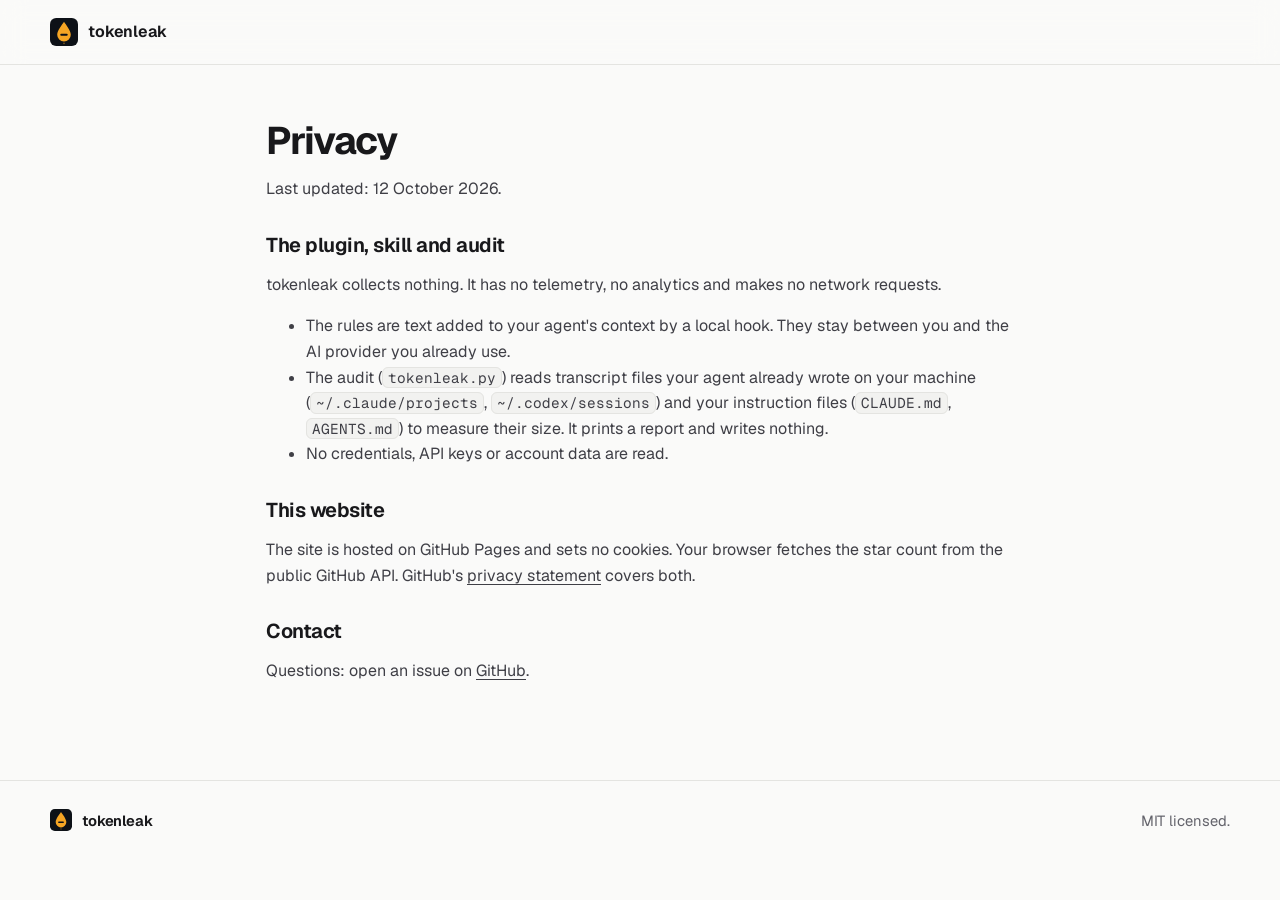
==== docs/privacy.html @ c23206a7 "Plugin links (docs, support, privacy, terms) and privacy page" ====
<!doctype html>
<html lang="en">
<head>
<meta charset="utf-8">
<meta name="viewport" content="width=device-width, initial-scale=1">
<title>tokenleak privacy</title>
<link rel="icon" href="assets/logo.svg" type="image/svg+xml">
<link rel="stylesheet" href="style.css?v=7">
<style>.doc{max-width:68ch;padding:56px 0 80px}.doc h1{font-size:2.4rem;margin-bottom:1rem}.doc h2{font-size:1.25rem;margin-top:2rem}.doc p,.doc li{color:var(--ink-2)}</style>
</head>
<body>
<header class="nav"><div class="wrap nav-row"><a class="brand" href="./"><img src="assets/logo.svg" alt="" width="28" height="28"><span>tokenleak</span></a></div></header>
<main class="wrap doc">
  <h1>Privacy</h1>
  <p>Last updated: 12 October 2026.</p>

  <h2>The plugin, skill and audit</h2>
  <p>tokenleak collects nothing. It has no telemetry, no analytics and makes no network requests.</p>
  <ul>
    <li>The rules are text added to your agent's context by a local hook. They stay between you and the AI provider you already use.</li>
    <li>The audit (<code>tokenleak.py</code>) reads transcript files your agent already wrote on your machine (<code>~/.claude/projects</code>, <code>~/.codex/sessions</code>) and your instruction files (<code>CLAUDE.md</code>, <code>AGENTS.md</code>) to measure their size. It prints a report and writes nothing.</li>
    <li>No credentials, API keys or account data are read.</li>
  </ul>

  <h2>This website</h2>
  <p>The site is hosted on GitHub Pages and sets no cookies. Your browser fetches the star count from the public GitHub API. GitHub's <a href="https://docs.github.com/en/site-policy/privacy-policies/github-general-privacy-statement">privacy statement</a> covers both.</p>

  <h2>Contact</h2>
  <p>Questions: open an issue on <a href="https://github.com/Pazificateur69/tokenleak/issues">GitHub</a>.</p>
</main>
<footer class="foot"><div class="wrap foot-row"><a class="brand" href="./"><img src="assets/logo.svg" alt="" width="22" height="22"><span>tokenleak</span></a><p>MIT licensed.</p></div></footer>
</body>
</html>
---- docs/style.css ----
@font-face { font-family: "Geist"; src: url("fonts/Geist-Variable.woff2") format("woff2"); font-weight: 100 900; font-display: swap; }
@font-face { font-family: "Geist Mono"; src: url("fonts/GeistMono-Variable.woff2") format("woff2"); font-weight: 100 900; font-display: swap; }

/* Tokens. One accent (amber, from the logo). Radii: controls 10px, panels 16px. */
:root {
  --bg: #fafaf9; --bg-2: #f2f2f0; --panel: #ffffff; --line: #e4e4e1; --line-2: #d4d4d0;
  --ink: #18181b; --ink-2: #3f3f46; --muted: #63636b;
  --accent: #b45309; --accent-ink: #ffffff; --accent-soft: #fdf3e3;
  --base: #5470c6; --lean: #b45309;
  --code-bg: #0f1013; --code-ink: #e7e5e4;
  --shadow: 0 1px 0 rgb(24 24 27 / .04), 0 12px 32px -18px rgb(24 24 27 / .18);
  --r-ctl: 10px; --r-panel: 16px;
  --mono: "Geist Mono", ui-monospace, SFMono-Regular, Menlo, monospace;
  color-scheme: light;
}
@media (prefers-color-scheme: dark) {
  :root {
    --bg: #111113; --bg-2: #16161a; --panel: #19191d; --line: #27272c; --line-2: #34343a;
    --ink: #f4f4f5; --ink-2: #d4d4d8; --muted: #a1a1aa;
    --accent: #f5a524; --accent-ink: #1b1204; --accent-soft: #261c0d;
    --base: #6a83cf; --lean: #c97f0a;
    --code-bg: #0b0b0d; --code-ink: #e7e5e4;
    --shadow: 0 1px 0 rgb(0 0 0 / .3), 0 16px 40px -20px rgb(0 0 0 / .7);
    color-scheme: dark;
  }
}

* { box-sizing: border-box; }
html { scroll-behavior: smooth; scroll-padding-top: 80px; -webkit-text-size-adjust: 100%; }
body {
  margin: 0; background: var(--bg); color: var(--ink);
  font: 16px/1.6 "Geist", ui-sans-serif, system-ui, sans-serif;
  -webkit-font-smoothing: antialiased; text-rendering: optimizeLegibility;
}
img { max-width: 100%; height: auto; display: block; }
a { color: inherit; text-underline-offset: 3px; }
code, pre { font-family: var(--mono); font-size: .9em; }
:not(pre) > code { background: var(--bg-2); border: 1px solid var(--line); border-radius: 6px; padding: .05em .35em; }
h1, h2, h3 { letter-spacing: -.025em; line-height: 1.1; margin: 0; }
h2 { font-size: clamp(1.9rem, 3.4vw, 2.75rem); font-weight: 650; }
h3 { font-size: 1.2rem; font-weight: 620; }
.wrap { width: min(1180px, 100% - 32px); margin-inline: auto; }
.sub { color: var(--muted); max-width: 62ch; margin: .9rem 0 0; font-size: 1.075rem; }
.muted { color: var(--muted); }
.fine { color: var(--muted); font-size: .85rem; margin-top: 1rem; }
section { padding: clamp(64px, 9vw, 112px) 0; }
:focus-visible { outline: 2px solid var(--accent); outline-offset: 3px; border-radius: 4px; }
.skip { position: absolute; left: -999px; top: 8px; background: var(--panel); padding: 8px 12px; border-radius: var(--r-ctl); z-index: 30; }
.skip:focus { left: 8px; }

/* Icons: Phosphor glyphs and Simple Icons logos, recolored through CSS masks */
.i { display: inline-block; width: 1.05em; height: 1.05em; background: currentColor; flex: none;
  -webkit-mask: var(--m) center / contain no-repeat; mask: var(--m) center / contain no-repeat; }
.i-github { --m: url("assets/icons/github-logo.svg"); }
.i-arrow { --m: url("assets/icons/arrow-right.svg"); }
.i-copy { --m: url("assets/icons/copy.svg"); }
.i-check { --m: url("assets/icons/check.svg"); }

/* Nav */
.nav { position: sticky; top: 0; z-index: 20; background: color-mix(in srgb, var(--bg) 82%, transparent);
  backdrop-filter: saturate(160%) blur(12px); -webkit-backdrop-filter: saturate(160%) blur(12px); border-bottom: 1px solid var(--line); }
.nav-row { display: flex; align-items: center; justify-content: space-between; height: 64px; gap: 16px; }
.brand { display: inline-flex; align-items: center; gap: 10px; font-weight: 650; text-decoration: none; letter-spacing: -.01em; }
.nav nav { display: flex; align-items: center; gap: clamp(12px, 2.4vw, 28px); font-size: .95rem; }
.nav nav a { text-decoration: none; color: var(--ink-2); white-space: nowrap; }
.nav nav a:hover { color: var(--ink); }
.gh { display: inline-flex; align-items: center; gap: 8px; border: 1px solid var(--line-2); border-radius: var(--r-ctl); padding: 6px 12px; }
.stars { font-family: var(--mono); font-size: .85em; color: var(--muted); border-left: 1px solid var(--line-2); padding-left: 8px; }
@media (max-width: 640px) { .nav nav a:not(.gh) { display: none; } }

/* Hero */
.hero { padding-top: clamp(40px, 7vw, 88px); padding-bottom: clamp(40px, 6vw, 72px); }
.hero-grid { display: grid; grid-template-columns: minmax(0, 11fr) minmax(0, 13fr); gap: clamp(28px, 4vw, 56px); align-items: center; }
h1 { font-size: clamp(2.5rem, 4.7vw, 3.75rem); font-weight: 700; letter-spacing: -.04em; line-height: 1.02; }
.lead { font-size: clamp(1.1rem, 1.6vw, 1.25rem); color: var(--ink-2); max-width: 34ch; margin: 1.25rem 0 0; }
.ctas { display: flex; gap: 12px; margin-top: 2rem; flex-wrap: wrap; }
.btn { display: inline-flex; align-items: center; gap: 10px; height: 46px; padding: 0 20px; border-radius: var(--r-ctl);
  font-weight: 600; text-decoration: none; white-space: nowrap; transition: transform .2s cubic-bezier(.16,1,.3,1), background-color .2s, border-color .2s; }
.btn:active { transform: translateY(1px) scale(.99); }
.btn.primary { background: var(--accent); color: var(--accent-ink); }
.btn.primary:hover { filter: brightness(1.06); }
.btn.primary .i { transition: transform .25s cubic-bezier(.16,1,.3,1); }
.btn.primary:hover .i { transform: translateX(3px); }
.btn.ghost { border: 1px solid var(--line-2); color: var(--ink); }
.btn.ghost:hover { border-color: var(--muted); }
.hero-shot { margin: 0; }
.hero-shot img { border-radius: var(--r-panel); box-shadow: var(--shadow); border: 1px solid var(--line); background: #0d1117; }
.hero-shot figcaption { color: var(--muted); font-size: .85rem; margin-top: .75rem; }
@media (max-width: 900px) { .hero-grid { grid-template-columns: minmax(0, 1fr); } .lead { max-width: 44ch; } }

/* Proof numbers */
.proof { padding: 0 0 clamp(48px, 7vw, 88px); }
.proof-row { display: grid; grid-template-columns: repeat(3, minmax(0, 1fr)); border-top: 1px solid var(--line); }
.proof-row > div { padding: 28px 24px 0 0; display: grid; gap: 6px; }
.proof-row > div + div { padding-left: 24px; border-left: 1px solid var(--line); }
.proof strong { font-family: var(--mono); font-size: clamp(2.2rem, 4.4vw, 3.4rem); font-weight: 560; letter-spacing: -.04em; line-height: 1; }
.proof-row > div:first-child strong { color: var(--accent); }
.proof span { color: var(--muted); max-width: 26ch; }
@media (max-width: 720px) {
  .proof-row { grid-template-columns: minmax(0, 1fr); }
  .proof-row > div, .proof-row > div + div { padding: 20px 0; border-left: 0; border-bottom: 1px solid var(--line); }
}

/* Context tax calculator */
.tax { background: var(--bg-2); border-block: 1px solid var(--line); }
.calc { margin-top: 2.5rem; display: grid; grid-template-columns: minmax(0, 1fr); gap: 28px;
  background: var(--panel); border: 1px solid var(--line); border-radius: var(--r-panel); padding: clamp(20px, 3vw, 32px); box-shadow: var(--shadow); }
.controls { display: grid; grid-template-columns: repeat(3, minmax(0, 1fr)); gap: 20px 32px; }
.controls label { display: grid; gap: 6px; font-size: .95rem; color: var(--ink-2); }
.controls .lab { display: flex; justify-content: space-between; gap: 8px; }
.controls output { font-family: var(--mono); color: var(--ink); font-weight: 600; }
input[type=range] { width: 100%; accent-color: var(--accent); height: 28px; cursor: pointer; }
.calls { display: grid; grid-template-columns: repeat(30, minmax(0, 1fr)); gap: 4px; }
.calls i { aspect-ratio: 1; border-radius: 3px; background: var(--line); transition: background-color .25s, transform .25s; }
.calls i.at { background: var(--ink); }
.calls i.re { background: var(--accent); }
.readout { display: grid; grid-template-columns: auto minmax(0, 1fr); gap: 4px 28px; align-items: center; border-top: 1px solid var(--line); padding-top: 22px; }
.readout .first { grid-row: span 2; }
.readout p { margin: 0; }
.readout .big { font-family: var(--mono); font-size: 2.2rem; font-weight: 600; color: var(--accent); letter-spacing: -.03em; }
@media (max-width: 860px) { .controls { grid-template-columns: minmax(0, 1fr); } .calls { grid-template-columns: repeat(15, minmax(0, 1fr)); } .readout { grid-template-columns: minmax(0, 1fr); } .readout .first { grid-row: auto; } }

/* Bento */
.bento { display: grid; grid-template-columns: repeat(12, minmax(0, 1fr)); gap: 16px; }
.cell { border: 1px solid var(--line); border-radius: var(--r-panel); padding: clamp(22px, 3vw, 32px); background: var(--panel); }
.cell p { margin: .6rem 0 0; color: var(--ink-2); }
.cell.rules { grid-column: span 7; grid-row: span 2; background: linear-gradient(160deg, var(--accent-soft), var(--panel) 55%); }
.cell.audit { grid-column: span 5; background: var(--code-bg); color: var(--code-ink); border-color: transparent; }
.cell.audit p { color: #c7c7cc; }
.cell.audit .muted { color: #9a9aa2; }
.cell.audit pre { background: rgb(255 255 255 / .06); border: 1px solid rgb(255 255 255 / .08); border-radius: var(--r-ctl); padding: 12px 14px; margin: 1rem 0 0; overflow-x: auto; color: #f5a524; }
.cell.plugin { grid-column: span 5; }
.rules ol { margin: 1.25rem 0 0; padding: 0; list-style: none; counter-reset: r; columns: 2; column-gap: 28px; }
.rules li { counter-increment: r; break-inside: avoid; padding: 0 0 12px 2.1em; position: relative; color: var(--ink-2); font-size: .95rem; }
.rules li::before { content: counter(r); position: absolute; left: 0; top: .1em; font-family: var(--mono); font-size: .8rem; color: var(--accent); }
.rules li b { color: var(--ink); font-weight: 620; }
.guard { font-size: .9rem; border-top: 1px solid var(--line); padding-top: 14px; margin-top: 8px !important; }
@media (max-width: 900px) { .cell.rules, .cell.audit, .cell.plugin { grid-column: 1 / -1; grid-row: auto; } }
@media (max-width: 560px) { .rules ol { columns: 1; } }

/* Works with */
.works { padding-top: 0; }
.works-row { display: flex; align-items: center; justify-content: space-between; gap: 32px; flex-wrap: wrap; border-top: 1px solid var(--line); padding-top: 40px; }
.works-title { font-size: 1.15rem; font-weight: 600; letter-spacing: -.01em; color: var(--ink-2); }
.logos { list-style: none; margin: 0; padding: 0; display: flex; gap: clamp(20px, 3.5vw, 40px); flex-wrap: wrap; align-items: center; }
.logo { display: block; width: 30px; height: 30px; background: var(--muted); transition: background-color .2s;
  -webkit-mask: var(--m) center / contain no-repeat; mask: var(--m) center / contain no-repeat; }
.logo:hover { background: var(--ink); }
.l-claude { --m: url("assets/logos/claude.svg"); } .l-cursor { --m: url("assets/logos/cursor.svg"); }
.l-gemini { --m: url("assets/logos/googlegemini.svg"); } .l-copilot { --m: url("assets/logos/githubcopilot.svg"); }
.l-windsurf { --m: url("assets/logos/windsurf.svg"); } .l-cline { --m: url("assets/logos/cline.svg"); }

/* Benchmark chart */
.chart { margin: 2.5rem 0 0; background: var(--panel); border: 1px solid var(--line); border-radius: var(--r-panel); padding: clamp(18px, 3vw, 32px); }
.legend { display: flex; gap: 20px; flex-wrap: wrap; font-size: .9rem; color: var(--ink-2); margin-bottom: 8px; }
.legend span { display: inline-flex; align-items: center; gap: 8px; }
.sw { width: 10px; height: 10px; border-radius: 50%; display: inline-block; }
.sw.base { background: var(--base); } .sw.lean { background: var(--lean); }
#chart svg { width: 100%; height: auto; overflow: visible; }
#chart .grid line { stroke: var(--line); stroke-width: 1; }
#chart .axis text { fill: var(--muted); font: 12px var(--mono); }
#chart .task { fill: var(--ink); font: 600 14px "Geist", sans-serif; }
#chart .val { fill: var(--ink-2); font: 12px var(--mono); }
#chart .delta { fill: var(--ink); font: 600 13px var(--mono); }
#chart .run { opacity: .38; }
#chart .base { fill: var(--base); } #chart .lean { fill: var(--lean); }
#chart .link { stroke: var(--line-2); stroke-width: 2; stroke-linecap: round; }
#chart .med { stroke: var(--panel); stroke-width: 2; }
#chart .hit { fill: transparent; cursor: default; }
.chart figcaption { color: var(--muted); font-size: .85rem; margin-top: 10px; }
.as-table { margin-top: 14px; font-size: .92rem; }
.as-table summary { cursor: pointer; color: var(--ink-2); width: fit-content; }
.as-table table { border-collapse: collapse; margin-top: 12px; width: 100%; max-width: 640px; display: block; overflow-x: auto; }
.as-table th, .as-table td { text-align: left; padding: 6px 12px 6px 0; }
.as-table th { color: var(--muted); font-weight: 500; border-bottom: 1px solid var(--line); }
.as-table td { font-family: var(--mono); font-size: .88rem; }
.honest { margin: 2rem 0 0; padding: 0; list-style: none; display: grid; grid-template-columns: repeat(3, minmax(0, 1fr)); gap: 24px; }
.honest li { color: var(--muted); font-size: .93rem; border-top: 2px solid var(--line); padding-top: 14px; }
@media (max-width: 860px) { .honest { grid-template-columns: minmax(0, 1fr); } }

.tip { position: fixed; z-index: 25; pointer-events: none; background: var(--ink); color: var(--bg); font: 12.5px/1.4 var(--mono);
  padding: 7px 10px; border-radius: 8px; transform: translate(-50%, calc(-100% - 12px)); white-space: nowrap; }

/* Install */
.install { background: var(--bg-2); border-block: 1px solid var(--line); }
.install-grid { display: grid; grid-template-columns: minmax(0, 4fr) minmax(0, 8fr); gap: 40px; align-items: start; }
.tabs { background: var(--panel); border: 1px solid var(--line); border-radius: var(--r-panel); overflow: hidden; box-shadow: var(--shadow); }
.tablist { display: flex; gap: 4px; padding: 8px; border-bottom: 1px solid var(--line); overflow-x: auto; }
.tablist button { font: inherit; font-size: .92rem; border: 0; background: none; color: var(--muted); padding: 8px 14px; border-radius: var(--r-ctl); cursor: pointer; white-space: nowrap; }
.tablist button:hover { color: var(--ink); }
.tablist button[aria-selected="true"] { background: var(--bg-2); color: var(--ink); font-weight: 600; }
.panel { padding: 20px; }
.panel p { margin: 0 0 14px; color: var(--ink-2); }
.cmd { position: relative; background: var(--code-bg); border-radius: var(--r-ctl); }
.cmd pre { margin: 0; padding: 16px 56px 16px 16px; color: var(--code-ink); line-height: 1.7; white-space: pre-wrap; word-break: break-all; }
.copy { position: absolute; top: 10px; right: 10px; width: 34px; height: 34px; display: grid; place-items: center; border-radius: 8px;
  border: 1px solid rgb(255 255 255 / .14); background: rgb(255 255 255 / .06); color: #e7e5e4; cursor: pointer; transition: background-color .2s; }
.copy:hover { background: rgb(255 255 255 / .12); }
.copy.done { color: #f5a524; }
@media (max-width: 860px) { .install-grid { grid-template-columns: minmax(0, 1fr); } }

/* FAQ */
.faq-grid { display: grid; grid-template-columns: minmax(0, 4fr) minmax(0, 8fr); gap: 40px; }
.qs details { border-bottom: 1px solid var(--line); padding: 18px 0; }
.qs details:first-child { border-top: 1px solid var(--line); }
.qs summary { cursor: pointer; font-weight: 600; font-size: 1.05rem; list-style: none; display: flex; justify-content: space-between; gap: 16px; }
.qs summary::-webkit-details-marker { display: none; }
.qs summary::after { content: "+"; font-family: var(--mono); color: var(--accent); transition: transform .25s cubic-bezier(.16,1,.3,1); }
.qs details[open] summary::after { transform: rotate(45deg); }
.qs p { color: var(--ink-2); margin: 10px 0 0; max-width: 65ch; }
@media (max-width: 860px) { .faq-grid { grid-template-columns: minmax(0, 1fr); gap: 20px; } }

/* Footer */
.foot { border-top: 1px solid var(--line); padding: 28px 0 40px; color: var(--muted); font-size: .92rem; }
.foot-row { display: flex; align-items: center; justify-content: space-between; gap: 16px; flex-wrap: wrap; }
.foot p { margin: 0; }
.foot .brand { color: var(--ink); }

/* Motion: reveal on scroll, only when the user allows motion */
@media (prefers-reduced-motion: no-preference) {
  .js .reveal { opacity: 0; transform: translateY(18px); transition: opacity .7s cubic-bezier(.16,1,.3,1), transform .7s cubic-bezier(.16,1,.3,1); transition-delay: var(--d, 0ms); }
  .js .reveal.in { opacity: 1; transform: none; }
  #chart .draw { stroke-dasharray: var(--len); stroke-dashoffset: var(--len); transition: stroke-dashoffset .9s cubic-bezier(.16,1,.3,1) var(--d, 0ms); }
  #chart.in .draw { stroke-dashoffset: 0; }
}
@media (prefers-reduced-motion: no-preference) {
  .hero-copy > *, .hero-shot { animation: rise .8s cubic-bezier(.16,1,.3,1) both; }
  .hero-copy > :nth-child(2) { animation-delay: 80ms; } .hero-copy > :nth-child(3) { animation-delay: 160ms; }
  .hero-shot { animation-delay: 200ms; }
}
@keyframes rise { from { opacity: 0; transform: translateY(14px); } }
@media (prefers-reduced-motion: reduce) { html { scroll-behavior: auto; } * { transition: none !important; } }
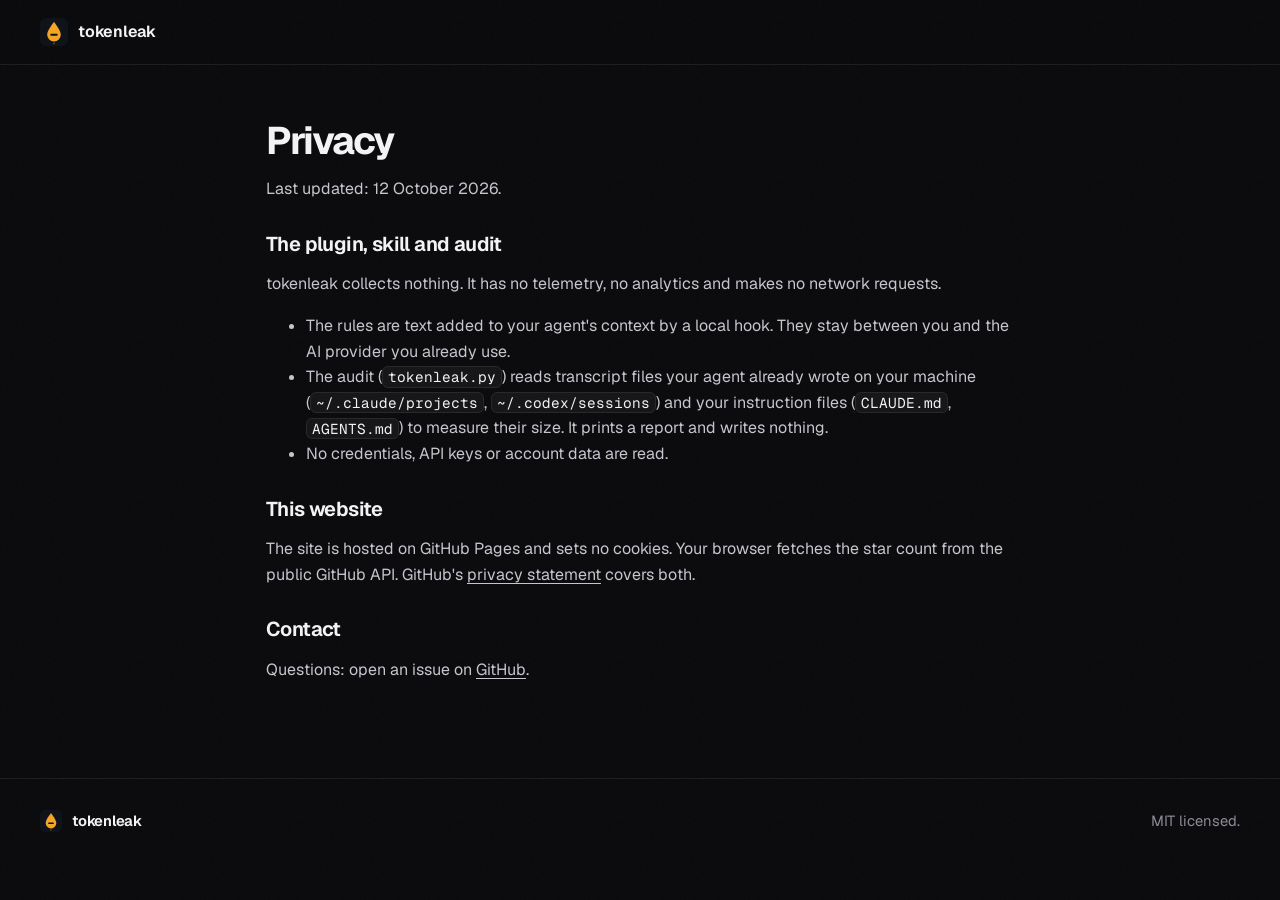
==== commit b2886682: "Site redesign: dark premium, animated context stack, live terminal, spotlight bento, marquee" ====
--- a/docs/privacy.html
+++ b/docs/privacy.html
@@ -5,7 +5,7 @@
 <meta name="viewport" content="width=device-width, initial-scale=1">
 <title>tokenleak privacy</title>
 <link rel="icon" href="assets/logo.svg" type="image/svg+xml">
-<link rel="stylesheet" href="style.css?v=7">
+<link rel="stylesheet" href="style.css?v=10">
 <style>.doc{max-width:68ch;padding:56px 0 80px}.doc h1{font-size:2.4rem;margin-bottom:1rem}.doc h2{font-size:1.25rem;margin-top:2rem}.doc p,.doc li{color:var(--ink-2)}</style>
 </head>
 <body>
--- a/docs/style.css
+++ b/docs/style.css
@@ -1,54 +1,57 @@
 @font-face { font-family: "Geist"; src: url("fonts/Geist-Variable.woff2") format("woff2"); font-weight: 100 900; font-display: swap; }
 @font-face { font-family: "Geist Mono"; src: url("fonts/GeistMono-Variable.woff2") format("woff2"); font-weight: 100 900; font-display: swap; }
 
-/* Tokens. One accent (amber, from the logo). Radii: controls 10px, panels 16px. */
+/* Dark-only by design (brand). One accent: amber from the logo. Radii: controls 10px, panels 18px, pills full. */
 :root {
-  --bg: #fafaf9; --bg-2: #f2f2f0; --panel: #ffffff; --line: #e4e4e1; --line-2: #d4d4d0;
-  --ink: #18181b; --ink-2: #3f3f46; --muted: #63636b;
-  --accent: #b45309; --accent-ink: #ffffff; --accent-soft: #fdf3e3;
-  --base: #5470c6; --lean: #b45309;
-  --code-bg: #0f1013; --code-ink: #e7e5e4;
-  --shadow: 0 1px 0 rgb(24 24 27 / .04), 0 12px 32px -18px rgb(24 24 27 / .18);
-  --r-ctl: 10px; --r-panel: 16px;
+  --bg: #09090b; --bg-2: #0d0d10; --term: #0b0b0e;
+  --glass: rgb(255 255 255 / .028); --glass-2: rgb(255 255 255 / .045);
+  --line: rgb(255 255 255 / .08); --line-2: rgb(255 255 255 / .14);
+  --ink: #f4f4f5; --ink-2: #c6c6cd; --muted: #8b8b95;
+  --accent: #f5a524; --accent-hi: #ffc46b; --accent-ink: #1a1103; --accent-soft: rgb(245 165 36 / .12);
+  --base: #6a83cf; --lean: #c97f0a; --good: #5ee08f;
+  --sys: #26262d; --conv: #3a3a45;
+  --r-ctl: 10px; --r-panel: 18px;
   --mono: "Geist Mono", ui-monospace, SFMono-Regular, Menlo, monospace;
-  color-scheme: light;
-}
-@media (prefers-color-scheme: dark) {
-  :root {
-    --bg: #111113; --bg-2: #16161a; --panel: #19191d; --line: #27272c; --line-2: #34343a;
-    --ink: #f4f4f5; --ink-2: #d4d4d8; --muted: #a1a1aa;
-    --accent: #f5a524; --accent-ink: #1b1204; --accent-soft: #261c0d;
-    --base: #6a83cf; --lean: #c97f0a;
-    --code-bg: #0b0b0d; --code-ink: #e7e5e4;
-    --shadow: 0 1px 0 rgb(0 0 0 / .3), 0 16px 40px -20px rgb(0 0 0 / .7);
-    color-scheme: dark;
-  }
+  --ease: cubic-bezier(.16, 1, .3, 1);
+  color-scheme: dark;
 }
 
 * { box-sizing: border-box; }
-html { scroll-behavior: smooth; scroll-padding-top: 80px; -webkit-text-size-adjust: 100%; }
+html { scroll-behavior: smooth; scroll-padding-top: 84px; -webkit-text-size-adjust: 100%; background: var(--bg); }
 body {
-  margin: 0; background: var(--bg); color: var(--ink);
+  margin: 0; background: var(--bg); color: var(--ink); overflow-x: hidden;
   font: 16px/1.6 "Geist", ui-sans-serif, system-ui, sans-serif;
   -webkit-font-smoothing: antialiased; text-rendering: optimizeLegibility;
 }
+/* film grain on a fixed, non-scrolling layer */
+body::after {
+  content: ""; position: fixed; inset: 0; z-index: 60; pointer-events: none; opacity: .04;
+  background-image: url("data:image/svg+xml,%3Csvg xmlns='http://www.w3.org/2000/svg' width='160' height='160'%3E%3Cfilter id='n'%3E%3CfeTurbulence type='fractalNoise' baseFrequency='.9' numOctaves='2' stitchTiles='stitch'/%3E%3C/filter%3E%3Crect width='100%25' height='100%25' filter='url(%23n)'/%3E%3C/svg%3E");
+}
+.aura { position: absolute; inset: 0 0 auto 0; height: 1100px; pointer-events: none; z-index: 0;
+  background:
+    radial-gradient(600px 380px at 78% 120px, rgb(245 165 36 / .16), transparent 70%),
+    radial-gradient(520px 340px at 12% 40px, rgb(106 131 207 / .10), transparent 70%); }
+main, .nav, .foot { position: relative; z-index: 1; }
 img { max-width: 100%; height: auto; display: block; }
 a { color: inherit; text-underline-offset: 3px; }
 code, pre { font-family: var(--mono); font-size: .9em; }
-:not(pre) > code { background: var(--bg-2); border: 1px solid var(--line); border-radius: 6px; padding: .05em .35em; }
-h1, h2, h3 { letter-spacing: -.025em; line-height: 1.1; margin: 0; }
-h2 { font-size: clamp(1.9rem, 3.4vw, 2.75rem); font-weight: 650; }
-h3 { font-size: 1.2rem; font-weight: 620; }
-.wrap { width: min(1180px, 100% - 32px); margin-inline: auto; }
-.sub { color: var(--muted); max-width: 62ch; margin: .9rem 0 0; font-size: 1.075rem; }
+:not(pre) > code { background: var(--glass-2); border: 1px solid var(--line); border-radius: 6px; padding: .05em .35em; color: var(--ink); }
+h1, h2, h3 { letter-spacing: -.03em; line-height: 1.08; margin: 0; font-weight: 650; }
+h2 { font-size: clamp(2rem, 3.6vw, 3rem); }
+h3 { font-size: 1.15rem; letter-spacing: -.015em; font-weight: 620; }
+.wrap { width: min(1200px, 100% - 32px); margin-inline: auto; }
+.sub { color: var(--muted); max-width: 60ch; margin: 1rem 0 0; font-size: 1.08rem; }
 .muted { color: var(--muted); }
-.fine { color: var(--muted); font-size: .85rem; margin-top: 1rem; }
-section { padding: clamp(64px, 9vw, 112px) 0; }
-:focus-visible { outline: 2px solid var(--accent); outline-offset: 3px; border-radius: 4px; }
-.skip { position: absolute; left: -999px; top: 8px; background: var(--panel); padding: 8px 12px; border-radius: var(--r-ctl); z-index: 30; }
+.fine { color: var(--muted); font-size: .84rem; margin-top: 1rem; }
+section { padding: clamp(72px, 10vw, 128px) 0; }
+:focus-visible { outline: 2px solid var(--accent); outline-offset: 3px; border-radius: 6px; }
+.skip { position: absolute; left: -999px; top: 8px; background: var(--bg-2); padding: 8px 12px; border-radius: var(--r-ctl); z-index: 70; }
 .skip:focus { left: 8px; }
-
-/* Icons: Phosphor glyphs and Simple Icons logos, recolored through CSS masks */
+.glass { background: linear-gradient(180deg, var(--glass-2), var(--glass)); border: 1px solid var(--line); border-radius: var(--r-panel);
+  box-shadow: inset 0 1px 0 rgb(255 255 255 / .05), 0 30px 80px -40px rgb(0 0 0 / .8); }
+
+/* Icons: Phosphor glyphs and Simple Icons logos recolored through CSS masks */
 .i { display: inline-block; width: 1.05em; height: 1.05em; background: currentColor; flex: none;
   -webkit-mask: var(--m) center / contain no-repeat; mask: var(--m) center / contain no-repeat; }
 .i-github { --m: url("assets/icons/github-logo.svg"); }
@@ -57,93 +60,158 @@
 .i-check { --m: url("assets/icons/check.svg"); }
 
 /* Nav */
-.nav { position: sticky; top: 0; z-index: 20; background: color-mix(in srgb, var(--bg) 82%, transparent);
-  backdrop-filter: saturate(160%) blur(12px); -webkit-backdrop-filter: saturate(160%) blur(12px); border-bottom: 1px solid var(--line); }
+.nav { position: sticky; top: 0; z-index: 50; background: rgb(9 9 11 / .62); border-bottom: 1px solid var(--line);
+  backdrop-filter: saturate(160%) blur(14px); -webkit-backdrop-filter: saturate(160%) blur(14px); }
 .nav-row { display: flex; align-items: center; justify-content: space-between; height: 64px; gap: 16px; }
-.brand { display: inline-flex; align-items: center; gap: 10px; font-weight: 650; text-decoration: none; letter-spacing: -.01em; }
-.nav nav { display: flex; align-items: center; gap: clamp(12px, 2.4vw, 28px); font-size: .95rem; }
-.nav nav a { text-decoration: none; color: var(--ink-2); white-space: nowrap; }
+.brand { display: inline-flex; align-items: center; gap: 10px; font-weight: 650; text-decoration: none; letter-spacing: -.015em; }
+.nav nav { display: flex; align-items: center; gap: clamp(14px, 2.4vw, 30px); font-size: .93rem; }
+.nav nav a { text-decoration: none; color: var(--ink-2); white-space: nowrap; transition: color .2s; }
 .nav nav a:hover { color: var(--ink); }
-.gh { display: inline-flex; align-items: center; gap: 8px; border: 1px solid var(--line-2); border-radius: var(--r-ctl); padding: 6px 12px; }
+.gh { display: inline-flex; align-items: center; gap: 8px; border: 1px solid var(--line-2); border-radius: var(--r-ctl); padding: 6px 12px; background: var(--glass); }
 .stars { font-family: var(--mono); font-size: .85em; color: var(--muted); border-left: 1px solid var(--line-2); padding-left: 8px; }
-@media (max-width: 640px) { .nav nav a:not(.gh) { display: none; } }
+@media (max-width: 720px) { .nav nav a:not(.gh) { display: none; } }
 
 /* Hero */
-.hero { padding-top: clamp(40px, 7vw, 88px); padding-bottom: clamp(40px, 6vw, 72px); }
-.hero-grid { display: grid; grid-template-columns: minmax(0, 11fr) minmax(0, 13fr); gap: clamp(28px, 4vw, 56px); align-items: center; }
-h1 { font-size: clamp(2.5rem, 4.7vw, 3.75rem); font-weight: 700; letter-spacing: -.04em; line-height: 1.02; }
-.lead { font-size: clamp(1.1rem, 1.6vw, 1.25rem); color: var(--ink-2); max-width: 34ch; margin: 1.25rem 0 0; }
-.ctas { display: flex; gap: 12px; margin-top: 2rem; flex-wrap: wrap; }
-.btn { display: inline-flex; align-items: center; gap: 10px; height: 46px; padding: 0 20px; border-radius: var(--r-ctl);
-  font-weight: 600; text-decoration: none; white-space: nowrap; transition: transform .2s cubic-bezier(.16,1,.3,1), background-color .2s, border-color .2s; }
-.btn:active { transform: translateY(1px) scale(.99); }
-.btn.primary { background: var(--accent); color: var(--accent-ink); }
-.btn.primary:hover { filter: brightness(1.06); }
-.btn.primary .i { transition: transform .25s cubic-bezier(.16,1,.3,1); }
+.hero { padding-top: clamp(48px, 7vw, 96px); padding-bottom: clamp(56px, 7vw, 96px); position: relative; }
+.hero::before { content: ""; position: absolute; inset: 0; pointer-events: none;
+  background-image: radial-gradient(rgb(255 255 255 / .07) 1px, transparent 1.2px); background-size: 26px 26px;
+  -webkit-mask-image: radial-gradient(ellipse 70% 60% at 60% 40%, #000 30%, transparent 75%);
+  mask-image: radial-gradient(ellipse 70% 60% at 60% 40%, #000 30%, transparent 75%); }
+.hero-grid { position: relative; display: grid; grid-template-columns: minmax(0, 10fr) minmax(0, 12fr); gap: clamp(32px, 5vw, 72px); align-items: center; }
+.pill { display: inline-flex; align-items: center; gap: 10px; margin: 0 0 1.6rem; padding: 6px 14px 6px 8px; border-radius: 999px;
+  border: 1px solid var(--line-2); background: var(--glass); color: var(--ink-2); font-size: .86rem; }
+.dot-logo { width: 18px; height: 18px; border-radius: 50%; background: radial-gradient(circle at 50% 40%, var(--accent-hi), var(--accent) 60%);
+  box-shadow: 0 0 14px rgb(245 165 36 / .6); }
+h1 { font-size: clamp(2.8rem, 5.4vw, 4.75rem); font-weight: 700; letter-spacing: -.05em; line-height: 1.02; }
+.hl { background: linear-gradient(100deg, var(--accent-hi), var(--accent) 60%); -webkit-background-clip: text; background-clip: text; color: transparent; }
+.lead { font-size: clamp(1.1rem, 1.5vw, 1.25rem); color: var(--ink-2); max-width: 36ch; margin: 1.4rem 0 0; }
+.ctas { display: flex; gap: 12px; margin-top: 2.2rem; flex-wrap: wrap; }
+.btn { position: relative; display: inline-flex; align-items: center; gap: 10px; height: 48px; padding: 0 22px; border-radius: var(--r-ctl);
+  font-weight: 620; text-decoration: none; white-space: nowrap; transition: transform .25s var(--ease), box-shadow .25s var(--ease), background-color .2s, border-color .2s; }
+.btn:active { transform: translateY(1px) scale(.985); }
+.btn.primary { background: linear-gradient(180deg, var(--accent-hi), var(--accent)); color: var(--accent-ink);
+  box-shadow: 0 0 0 1px rgb(255 196 107 / .5) inset, 0 10px 40px -10px rgb(245 165 36 / .65); }
+.btn.primary:hover { box-shadow: 0 0 0 1px rgb(255 196 107 / .7) inset, 0 14px 50px -8px rgb(245 165 36 / .8); }
+.btn.primary .i { transition: transform .3s var(--ease); }
 .btn.primary:hover .i { transform: translateX(3px); }
-.btn.ghost { border: 1px solid var(--line-2); color: var(--ink); }
-.btn.ghost:hover { border-color: var(--muted); }
-.hero-shot { margin: 0; }
-.hero-shot img { border-radius: var(--r-panel); box-shadow: var(--shadow); border: 1px solid var(--line); background: #0d1117; }
-.hero-shot figcaption { color: var(--muted); font-size: .85rem; margin-top: .75rem; }
-@media (max-width: 900px) { .hero-grid { grid-template-columns: minmax(0, 1fr); } .lead { max-width: 44ch; } }
+.btn.ghost { border: 1px solid var(--line-2); color: var(--ink); background: var(--glass); }
+.btn.ghost:hover { border-color: rgb(255 255 255 / .28); background: var(--glass-2); }
+@media (max-width: 960px) { .hero-grid { grid-template-columns: minmax(0, 1fr); } }
+
+/* Signature: the context stack */
+.stack-card { margin: 0; position: relative; padding: 20px 20px 16px; border-radius: 22px; isolation: isolate;
+  background: linear-gradient(180deg, rgb(255 255 255 / .05), rgb(255 255 255 / .015));
+  border: 1px solid var(--line); box-shadow: inset 0 1px 0 rgb(255 255 255 / .06), 0 40px 120px -40px rgb(245 165 36 / .25), 0 30px 80px -40px #000; }
+.stack-card::before { content: ""; position: absolute; inset: -1px; border-radius: inherit; padding: 1px; z-index: -1; pointer-events: none;
+  background: linear-gradient(160deg, rgb(255 196 107 / .55), transparent 35%, transparent 70%, rgb(106 131 207 / .35));
+  -webkit-mask: linear-gradient(#000 0 0) content-box, linear-gradient(#000 0 0); -webkit-mask-composite: xor; mask-composite: exclude; }
+.stack-head { display: flex; justify-content: space-between; gap: 16px; align-items: flex-start; flex-wrap: wrap; margin-bottom: 10px; }
+.stack-title { margin: 0; font-weight: 620; }
+.stack-sub { margin: 2px 0 0; color: var(--muted); font-size: .85rem; }
+.toggle { display: inline-flex; padding: 3px; border-radius: 999px; background: rgb(0 0 0 / .35); border: 1px solid var(--line); }
+.toggle button { font: inherit; font-size: .82rem; border: 0; background: none; color: var(--muted); padding: 6px 12px; border-radius: 999px; cursor: pointer; white-space: nowrap; transition: color .2s, background-color .25s var(--ease); }
+.toggle button[aria-pressed="true"] { background: var(--glass-2); color: var(--ink); box-shadow: inset 0 0 0 1px var(--line-2); }
+.toggle button[data-mode="lean"][aria-pressed="true"] { color: var(--accent-hi); }
+#stack { width: 100%; height: auto; display: block; overflow: visible; }
+#stack .row { opacity: 0; transform: translateX(-10px); transition: opacity .5s var(--ease), transform .5s var(--ease); }
+#stack .row.on { opacity: 1; transform: none; }
+#stack .sys { fill: var(--sys); }
+#stack .conv { fill: var(--conv); }
+#stack .leak { fill: var(--accent); filter: drop-shadow(0 0 6px rgb(245 165 36 / .55)); transform-box: fill-box; transform-origin: left; transition: transform .9s var(--ease); }
+#stack .after { transition: transform .9s var(--ease); }
+#stack .idx { fill: #5b5b66; font: 9px var(--mono); }
+#stack .note { fill: var(--accent-hi); font: 600 11px var(--mono); transition: opacity .5s; }
+#stack .note-line { stroke: rgb(255 196 107 / .6); stroke-width: 1; }
+.stack-foot { display: flex; justify-content: space-between; align-items: center; gap: 12px; flex-wrap: wrap; margin-top: 10px; padding-top: 12px; border-top: 1px solid var(--line); }
+.legend-mini { display: flex; gap: 14px; flex-wrap: wrap; color: var(--muted); font-size: .78rem; }
+.legend-mini span { display: inline-flex; align-items: center; gap: 6px; }
+.k { width: 10px; height: 10px; border-radius: 3px; display: inline-block; }
+.k.sys { background: var(--sys); box-shadow: inset 0 0 0 1px var(--line-2); } .k.conv { background: var(--conv); } .k.leak { background: var(--accent); box-shadow: 0 0 8px rgb(245 165 36 / .6); }
+.meter { margin: 0; font-size: .85rem; color: var(--muted); }
+.meter strong { font-family: var(--mono); font-size: 1.15rem; color: var(--accent-hi); font-weight: 600; margin: 0 2px; font-variant-numeric: tabular-nums; }
+.stack-card figcaption { color: #6d6d77; font-size: .76rem; margin-top: 8px; }
 
 /* Proof numbers */
-.proof { padding: 0 0 clamp(48px, 7vw, 88px); }
+.proof { padding: 0 0 clamp(56px, 8vw, 104px); }
 .proof-row { display: grid; grid-template-columns: repeat(3, minmax(0, 1fr)); border-top: 1px solid var(--line); }
-.proof-row > div { padding: 28px 24px 0 0; display: grid; gap: 6px; }
-.proof-row > div + div { padding-left: 24px; border-left: 1px solid var(--line); }
-.proof strong { font-family: var(--mono); font-size: clamp(2.2rem, 4.4vw, 3.4rem); font-weight: 560; letter-spacing: -.04em; line-height: 1; }
-.proof-row > div:first-child strong { color: var(--accent); }
-.proof span { color: var(--muted); max-width: 26ch; }
+.stat { padding: 32px 24px 0 0; display: grid; gap: 8px; }
+.stat + .stat { padding-left: 28px; border-left: 1px solid var(--line); }
+.stat strong { font-family: var(--mono); font-size: clamp(2.6rem, 5vw, 4rem); font-weight: 560; letter-spacing: -.05em; line-height: 1; font-variant-numeric: tabular-nums; }
+.stat:first-child strong { color: var(--accent); text-shadow: 0 0 40px rgb(245 165 36 / .35); }
+.stat span { color: var(--muted); max-width: 28ch; }
 @media (max-width: 720px) {
   .proof-row { grid-template-columns: minmax(0, 1fr); }
-  .proof-row > div, .proof-row > div + div { padding: 20px 0; border-left: 0; border-bottom: 1px solid var(--line); }
-}
-
-/* Context tax calculator */
-.tax { background: var(--bg-2); border-block: 1px solid var(--line); }
-.calc { margin-top: 2.5rem; display: grid; grid-template-columns: minmax(0, 1fr); gap: 28px;
-  background: var(--panel); border: 1px solid var(--line); border-radius: var(--r-panel); padding: clamp(20px, 3vw, 32px); box-shadow: var(--shadow); }
-.controls { display: grid; grid-template-columns: repeat(3, minmax(0, 1fr)); gap: 20px 32px; }
-.controls label { display: grid; gap: 6px; font-size: .95rem; color: var(--ink-2); }
+  .stat, .stat + .stat { padding: 22px 0; border-left: 0; border-bottom: 1px solid var(--line); }
+}
+
+/* Calculator */
+.tax { background: linear-gradient(180deg, transparent, var(--bg-2) 18%, var(--bg-2) 82%, transparent); }
+.calc { margin-top: 2.6rem; display: grid; grid-template-columns: minmax(0, 1fr); gap: 30px; padding: clamp(20px, 3vw, 34px); }
+.controls { display: grid; grid-template-columns: repeat(3, minmax(0, 1fr)); gap: 20px 36px; }
+.controls label { display: grid; gap: 8px; font-size: .93rem; color: var(--ink-2); }
 .controls .lab { display: flex; justify-content: space-between; gap: 8px; }
 .controls output { font-family: var(--mono); color: var(--ink); font-weight: 600; }
 input[type=range] { width: 100%; accent-color: var(--accent); height: 28px; cursor: pointer; }
-.calls { display: grid; grid-template-columns: repeat(30, minmax(0, 1fr)); gap: 4px; }
-.calls i { aspect-ratio: 1; border-radius: 3px; background: var(--line); transition: background-color .25s, transform .25s; }
+.calls { display: grid; grid-template-columns: repeat(30, minmax(0, 1fr)); gap: 5px; }
+.calls i { aspect-ratio: 1; border-radius: 4px; background: #17171c; box-shadow: inset 0 0 0 1px rgb(255 255 255 / .04); transition: background-color .3s, box-shadow .3s; }
 .calls i.at { background: var(--ink); }
-.calls i.re { background: var(--accent); }
-.readout { display: grid; grid-template-columns: auto minmax(0, 1fr); gap: 4px 28px; align-items: center; border-top: 1px solid var(--line); padding-top: 22px; }
-.readout .first { grid-row: span 2; }
-.readout p { margin: 0; }
-.readout .big { font-family: var(--mono); font-size: 2.2rem; font-weight: 600; color: var(--accent); letter-spacing: -.03em; }
+.calls i.re { background: var(--accent); box-shadow: 0 0 10px rgb(245 165 36 / .35); }
+.readout { display: grid; grid-template-columns: auto minmax(0, 1fr); gap: 4px 30px; align-items: center; border-top: 1px solid var(--line); padding-top: 22px; }
+.readout p { margin: 0; color: var(--ink-2); }
+.readout .first { grid-row: span 2; color: var(--ink); }
+.readout .big { font-family: var(--mono); font-size: 2.6rem; font-weight: 600; color: var(--accent); letter-spacing: -.04em; margin-right: 6px; }
 @media (max-width: 860px) { .controls { grid-template-columns: minmax(0, 1fr); } .calls { grid-template-columns: repeat(15, minmax(0, 1fr)); } .readout { grid-template-columns: minmax(0, 1fr); } .readout .first { grid-row: auto; } }
 
+/* Audit terminal */
+.audit-grid { display: grid; grid-template-columns: minmax(0, 9fr) minmax(0, 13fr); gap: clamp(32px, 5vw, 64px); align-items: center; }
+.ticks { list-style: none; padding: 0; margin: 1.6rem 0 0; display: grid; gap: 10px; color: var(--ink-2); }
+.ticks li { padding-left: 28px; position: relative; }
+.ticks li::before { content: ""; position: absolute; left: 0; top: .35em; width: 16px; height: 16px; background: var(--accent);
+  -webkit-mask: url("assets/icons/check.svg") center / contain no-repeat; mask: url("assets/icons/check.svg") center / contain no-repeat; }
+.term { margin: 0; border-radius: var(--r-panel); background: var(--term); border: 1px solid var(--line); overflow: hidden;
+  box-shadow: 0 40px 100px -40px #000, inset 0 1px 0 rgb(255 255 255 / .05); }
+.term-bar { display: flex; align-items: center; gap: 7px; padding: 12px 14px; border-bottom: 1px solid var(--line); background: rgb(255 255 255 / .02); }
+.term-bar i { width: 10px; height: 10px; border-radius: 50%; background: #3a3a42; }
+.term-bar span { margin-left: 10px; font: 12px var(--mono); color: var(--muted); }
+.term-body { margin: 0; padding: 16px 18px 18px; font-size: 11.5px; line-height: 1.62; color: #cfcfd6; overflow-x: auto; }
+.term-body .ln { display: block; white-space: pre; }
+.term-body .b { color: #fafafa; font-weight: 600; } .term-body .d { color: #6f6f7a; } .term-body .y { color: var(--accent-hi); }
+.term-body .g { color: var(--good); } .term-body .r { color: #ff7b7b; }
+.cmdline { display: block; margin-bottom: 8px; color: var(--ink); }
+.caret { display: inline-block; width: 7px; height: 1.1em; background: var(--accent); vertical-align: -2px; margin-left: 2px; }
+.term figcaption { color: #6d6d77; font-size: .76rem; padding: 0 18px 14px; }
+@media (max-width: 960px) { .audit-grid { grid-template-columns: minmax(0, 1fr); } }
+
 /* Bento */
-.bento { display: grid; grid-template-columns: repeat(12, minmax(0, 1fr)); gap: 16px; }
-.cell { border: 1px solid var(--line); border-radius: var(--r-panel); padding: clamp(22px, 3vw, 32px); background: var(--panel); }
+.parts-title { max-width: 18ch; }
+.bento { margin-top: 2.6rem; display: grid; grid-template-columns: repeat(12, minmax(0, 1fr)); gap: 14px; }
+.cell { position: relative; border: 1px solid var(--line); border-radius: var(--r-panel); padding: clamp(22px, 2.6vw, 30px); overflow: hidden;
+  background: linear-gradient(180deg, var(--glass-2), var(--glass)); box-shadow: inset 0 1px 0 rgb(255 255 255 / .04); }
 .cell p { margin: .6rem 0 0; color: var(--ink-2); }
-.cell.rules { grid-column: span 7; grid-row: span 2; background: linear-gradient(160deg, var(--accent-soft), var(--panel) 55%); }
-.cell.audit { grid-column: span 5; background: var(--code-bg); color: var(--code-ink); border-color: transparent; }
-.cell.audit p { color: #c7c7cc; }
-.cell.audit .muted { color: #9a9aa2; }
-.cell.audit pre { background: rgb(255 255 255 / .06); border: 1px solid rgb(255 255 255 / .08); border-radius: var(--r-ctl); padding: 12px 14px; margin: 1rem 0 0; overflow-x: auto; color: #f5a524; }
-.cell.plugin { grid-column: span 5; }
-.rules ol { margin: 1.25rem 0 0; padding: 0; list-style: none; counter-reset: r; columns: 2; column-gap: 28px; }
-.rules li { counter-increment: r; break-inside: avoid; padding: 0 0 12px 2.1em; position: relative; color: var(--ink-2); font-size: .95rem; }
-.rules li::before { content: counter(r); position: absolute; left: 0; top: .1em; font-family: var(--mono); font-size: .8rem; color: var(--accent); }
+.spot::before { content: ""; position: absolute; inset: 0; pointer-events: none; opacity: 0; transition: opacity .35s;
+  background: radial-gradient(420px circle at var(--mx, 50%) var(--my, 50%), rgb(245 165 36 / .10), transparent 45%); }
+.spot:hover::before { opacity: 1; }
+.cell.rules { grid-column: span 7; grid-row: span 3; background: radial-gradient(120% 80% at 0% 0%, rgb(245 165 36 / .10), transparent 55%), linear-gradient(180deg, var(--glass-2), var(--glass)); }
+.cell.status, .cell.compare, .cell.plugin { grid-column: span 5; }
+.cell.plugin { background: radial-gradient(90% 120% at 100% 100%, rgb(106 131 207 / .14), transparent 60%), linear-gradient(180deg, var(--glass-2), var(--glass)); }
+.rules ol { margin: 1.3rem 0 0; padding: 0; list-style: none; counter-reset: r; columns: 2; column-gap: 30px; }
+.rules li { counter-increment: r; break-inside: avoid; padding: 0 0 13px 2.2em; position: relative; color: var(--ink-2); font-size: .94rem; }
+.rules li::before { content: counter(r, decimal-leading-zero); position: absolute; left: 0; top: .15em; font-family: var(--mono); font-size: .76rem; color: var(--accent); }
 .rules li b { color: var(--ink); font-weight: 620; }
-.guard { font-size: .9rem; border-top: 1px solid var(--line); padding-top: 14px; margin-top: 8px !important; }
-@media (max-width: 900px) { .cell.rules, .cell.audit, .cell.plugin { grid-column: 1 / -1; grid-row: auto; } }
+.guard { font-size: .88rem; border-top: 1px solid var(--line); padding-top: 14px; margin-top: 8px !important; color: var(--muted) !important; }
+.statusline { margin-top: 1.1rem; font: 12.5px var(--mono); background: #000; border: 1px solid var(--line); border-radius: var(--r-ctl); padding: 10px 12px; color: var(--ink-2); white-space: nowrap; overflow-x: auto; }
+.statusline .g { color: var(--good); } .statusline .d { color: #5b5b66; }
+.cell.compare pre { margin: 1.1rem 0 0; background: #000; border: 1px solid var(--line); border-radius: var(--r-ctl); padding: 10px 12px; color: var(--accent-hi); overflow-x: auto; }
+@media (max-width: 960px) { .cell.rules, .cell.status, .cell.compare, .cell.plugin { grid-column: 1 / -1; grid-row: auto; } }
 @media (max-width: 560px) { .rules ol { columns: 1; } }
 
-/* Works with */
-.works { padding-top: 0; }
-.works-row { display: flex; align-items: center; justify-content: space-between; gap: 32px; flex-wrap: wrap; border-top: 1px solid var(--line); padding-top: 40px; }
-.works-title { font-size: 1.15rem; font-weight: 600; letter-spacing: -.01em; color: var(--ink-2); }
-.logos { list-style: none; margin: 0; padding: 0; display: flex; gap: clamp(20px, 3.5vw, 40px); flex-wrap: wrap; align-items: center; }
-.logo { display: block; width: 30px; height: 30px; background: var(--muted); transition: background-color .2s;
+/* Works with: the page's one marquee */
+.works { padding: 0 0 clamp(56px, 8vw, 96px); }
+.works-title { text-align: center; color: var(--muted); font-size: .92rem; margin: 0 0 22px; }
+.marquee { display: flex; overflow: hidden;
+  -webkit-mask-image: linear-gradient(90deg, transparent, #000 15%, #000 85%, transparent); mask-image: linear-gradient(90deg, transparent, #000 15%, #000 85%, transparent); }
+.logos { list-style: none; margin: 0; padding: 0 clamp(24px, 3.5vw, 48px); display: flex; gap: clamp(48px, 7vw, 96px); align-items: center; flex: none; }
+.logo { display: block; width: 32px; height: 32px; background: #6b6b75; transition: background-color .2s;
   -webkit-mask: var(--m) center / contain no-repeat; mask: var(--m) center / contain no-repeat; }
 .logo:hover { background: var(--ink); }
 .l-claude { --m: url("assets/logos/claude.svg"); } .l-cursor { --m: url("assets/logos/cursor.svg"); }
@@ -151,82 +219,95 @@
 .l-windsurf { --m: url("assets/logos/windsurf.svg"); } .l-cline { --m: url("assets/logos/cline.svg"); }
 
 /* Benchmark chart */
-.chart { margin: 2.5rem 0 0; background: var(--panel); border: 1px solid var(--line); border-radius: var(--r-panel); padding: clamp(18px, 3vw, 32px); }
+.chart { margin: 2.6rem 0 0; padding: clamp(18px, 3vw, 32px); }
 .legend { display: flex; gap: 20px; flex-wrap: wrap; font-size: .9rem; color: var(--ink-2); margin-bottom: 8px; }
 .legend span { display: inline-flex; align-items: center; gap: 8px; }
 .sw { width: 10px; height: 10px; border-radius: 50%; display: inline-block; }
-.sw.base { background: var(--base); } .sw.lean { background: var(--lean); }
+.sw.base { background: var(--base); } .sw.lean { background: var(--lean); box-shadow: 0 0 8px rgb(245 165 36 / .5); }
 #chart svg { width: 100%; height: auto; overflow: visible; }
 #chart .grid line { stroke: var(--line); stroke-width: 1; }
 #chart .axis text { fill: var(--muted); font: 12px var(--mono); }
 #chart .task { fill: var(--ink); font: 600 14px "Geist", sans-serif; }
-#chart .val { fill: var(--ink-2); font: 12px var(--mono); }
-#chart .delta { fill: var(--ink); font: 600 13px var(--mono); }
-#chart .run { opacity: .38; }
+#chart .val { fill: var(--muted); font: 12px var(--mono); }
+#chart .delta { fill: var(--accent-hi); font: 600 13px var(--mono); }
+#chart .run { opacity: .42; }
 #chart .base { fill: var(--base); } #chart .lean { fill: var(--lean); }
-#chart .link { stroke: var(--line-2); stroke-width: 2; stroke-linecap: round; }
-#chart .med { stroke: var(--panel); stroke-width: 2; }
-#chart .hit { fill: transparent; cursor: default; }
-.chart figcaption { color: var(--muted); font-size: .85rem; margin-top: 10px; }
+#chart .med.lean { filter: drop-shadow(0 0 6px rgb(245 165 36 / .6)); }
+#chart .link { stroke: rgb(255 255 255 / .22); stroke-width: 2; stroke-linecap: round; }
+#chart .med { stroke: var(--bg); stroke-width: 2; }
+#chart .hit { fill: transparent; }
+.chart figcaption { color: var(--muted); font-size: .84rem; margin-top: 10px; }
 .as-table { margin-top: 14px; font-size: .92rem; }
 .as-table summary { cursor: pointer; color: var(--ink-2); width: fit-content; }
 .as-table table { border-collapse: collapse; margin-top: 12px; width: 100%; max-width: 640px; display: block; overflow-x: auto; }
-.as-table th, .as-table td { text-align: left; padding: 6px 12px 6px 0; }
+.as-table th, .as-table td { text-align: left; padding: 6px 14px 6px 0; }
 .as-table th { color: var(--muted); font-weight: 500; border-bottom: 1px solid var(--line); }
-.as-table td { font-family: var(--mono); font-size: .88rem; }
-.honest { margin: 2rem 0 0; padding: 0; list-style: none; display: grid; grid-template-columns: repeat(3, minmax(0, 1fr)); gap: 24px; }
-.honest li { color: var(--muted); font-size: .93rem; border-top: 2px solid var(--line); padding-top: 14px; }
+.as-table td { font-family: var(--mono); font-size: .88rem; color: var(--ink-2); }
+.honest { margin: 2rem 0 0; padding: 0; list-style: none; display: grid; grid-template-columns: repeat(3, minmax(0, 1fr)); gap: 28px; }
+.honest li { color: var(--muted); font-size: .92rem; border-top: 1px solid var(--line-2); padding-top: 14px; }
 @media (max-width: 860px) { .honest { grid-template-columns: minmax(0, 1fr); } }
-
-.tip { position: fixed; z-index: 25; pointer-events: none; background: var(--ink); color: var(--bg); font: 12.5px/1.4 var(--mono);
+.tip { position: fixed; z-index: 55; pointer-events: none; background: var(--ink); color: var(--bg); font: 12.5px/1.4 var(--mono);
   padding: 7px 10px; border-radius: 8px; transform: translate(-50%, calc(-100% - 12px)); white-space: nowrap; }
 
 /* Install */
-.install { background: var(--bg-2); border-block: 1px solid var(--line); }
-.install-grid { display: grid; grid-template-columns: minmax(0, 4fr) minmax(0, 8fr); gap: 40px; align-items: start; }
-.tabs { background: var(--panel); border: 1px solid var(--line); border-radius: var(--r-panel); overflow: hidden; box-shadow: var(--shadow); }
+.install-grid { display: grid; grid-template-columns: minmax(0, 4fr) minmax(0, 8fr); gap: 48px; align-items: start; }
+.tabs { overflow: hidden; }
 .tablist { display: flex; gap: 4px; padding: 8px; border-bottom: 1px solid var(--line); overflow-x: auto; }
-.tablist button { font: inherit; font-size: .92rem; border: 0; background: none; color: var(--muted); padding: 8px 14px; border-radius: var(--r-ctl); cursor: pointer; white-space: nowrap; }
+.tablist button { font: inherit; font-size: .9rem; border: 0; background: none; color: var(--muted); padding: 8px 14px; border-radius: var(--r-ctl); cursor: pointer; white-space: nowrap; transition: color .2s, background-color .2s; }
 .tablist button:hover { color: var(--ink); }
-.tablist button[aria-selected="true"] { background: var(--bg-2); color: var(--ink); font-weight: 600; }
+.tablist button[aria-selected="true"] { background: var(--glass-2); color: var(--ink); font-weight: 600; box-shadow: inset 0 0 0 1px var(--line-2); }
 .panel { padding: 20px; }
 .panel p { margin: 0 0 14px; color: var(--ink-2); }
-.cmd { position: relative; background: var(--code-bg); border-radius: var(--r-ctl); }
-.cmd pre { margin: 0; padding: 16px 56px 16px 16px; color: var(--code-ink); line-height: 1.7; white-space: pre-wrap; word-break: break-all; }
+.cmd { position: relative; background: #000; border-radius: var(--r-ctl); border: 1px solid var(--line); }
+.cmd pre { margin: 0; padding: 16px 58px 16px 16px; color: #e7e5e4; line-height: 1.7; white-space: pre-wrap; word-break: break-all; }
 .copy { position: absolute; top: 10px; right: 10px; width: 34px; height: 34px; display: grid; place-items: center; border-radius: 8px;
-  border: 1px solid rgb(255 255 255 / .14); background: rgb(255 255 255 / .06); color: #e7e5e4; cursor: pointer; transition: background-color .2s; }
-.copy:hover { background: rgb(255 255 255 / .12); }
-.copy.done { color: #f5a524; }
-@media (max-width: 860px) { .install-grid { grid-template-columns: minmax(0, 1fr); } }
+  border: 1px solid var(--line-2); background: var(--glass-2); color: var(--ink); cursor: pointer; transition: background-color .2s, color .2s; }
+.copy:hover { background: rgb(255 255 255 / .1); }
+.copy.done { color: var(--accent); }
+@media (max-width: 860px) { .install-grid { grid-template-columns: minmax(0, 1fr); gap: 28px; } }
 
 /* FAQ */
-.faq-grid { display: grid; grid-template-columns: minmax(0, 4fr) minmax(0, 8fr); gap: 40px; }
-.qs details { border-bottom: 1px solid var(--line); padding: 18px 0; }
+.faq-grid { display: grid; grid-template-columns: minmax(0, 4fr) minmax(0, 8fr); gap: 48px; }
+.qs details { border-bottom: 1px solid var(--line); padding: 20px 0; }
 .qs details:first-child { border-top: 1px solid var(--line); }
 .qs summary { cursor: pointer; font-weight: 600; font-size: 1.05rem; list-style: none; display: flex; justify-content: space-between; gap: 16px; }
 .qs summary::-webkit-details-marker { display: none; }
-.qs summary::after { content: "+"; font-family: var(--mono); color: var(--accent); transition: transform .25s cubic-bezier(.16,1,.3,1); }
+.qs summary::after { content: "+"; font-family: var(--mono); color: var(--accent); transition: transform .3s var(--ease); }
 .qs details[open] summary::after { transform: rotate(45deg); }
 .qs p { color: var(--ink-2); margin: 10px 0 0; max-width: 65ch; }
 @media (max-width: 860px) { .faq-grid { grid-template-columns: minmax(0, 1fr); gap: 20px; } }
 
 /* Footer */
-.foot { border-top: 1px solid var(--line); padding: 28px 0 40px; color: var(--muted); font-size: .92rem; }
+.foot { border-top: 1px solid var(--line); padding: 30px 0 0; color: var(--muted); font-size: .92rem; overflow: hidden; }
 .foot-row { display: flex; align-items: center; justify-content: space-between; gap: 16px; flex-wrap: wrap; }
 .foot p { margin: 0; }
 .foot .brand { color: var(--ink); }
-
-/* Motion: reveal on scroll, only when the user allows motion */
+.wordmark { margin: 28px 0 0; font-weight: 750; letter-spacing: -.065em; line-height: .8; font-size: clamp(4.5rem, 19vw, 15.5rem); text-align: center;
+  background: linear-gradient(180deg, rgb(255 255 255 / .10), rgb(255 255 255 / 0) 85%); -webkit-background-clip: text; background-clip: text; color: transparent;
+  user-select: none; transform: translateY(12%); }
+
+/* Secondary pages */
+.doc { max-width: 68ch; padding: 56px 0 80px; }
+.doc h1 { font-size: 2.4rem; margin-bottom: 1rem; }
+.doc h2 { font-size: 1.25rem; margin-top: 2rem; }
+.doc p, .doc li { color: var(--ink-2); }
+
+/* Motion: entrances and reveals, only when allowed */
 @media (prefers-reduced-motion: no-preference) {
-  .js .reveal { opacity: 0; transform: translateY(18px); transition: opacity .7s cubic-bezier(.16,1,.3,1), transform .7s cubic-bezier(.16,1,.3,1); transition-delay: var(--d, 0ms); }
+  .hero-copy > *, .stack-card { animation: rise .9s var(--ease) both; }
+  .hero-copy > :nth-child(2) { animation-delay: 70ms; } .hero-copy > :nth-child(3) { animation-delay: 140ms; }
+  .hero-copy > :nth-child(4) { animation-delay: 210ms; } .stack-card { animation-delay: 160ms; }
+  .js .reveal { opacity: 0; transform: translateY(20px); transition: opacity .8s var(--ease), transform .8s var(--ease); transition-delay: var(--d, 0ms); }
   .js .reveal.in { opacity: 1; transform: none; }
-  #chart .draw { stroke-dasharray: var(--len); stroke-dashoffset: var(--len); transition: stroke-dashoffset .9s cubic-bezier(.16,1,.3,1) var(--d, 0ms); }
+  .js .term .ln { opacity: 0; transform: translateY(4px); }
+  .js .term.run .ln { opacity: 1; transform: none; transition: opacity .35s ease, transform .35s ease; transition-delay: calc(var(--i) * 55ms); }
+  .caret { animation: blink 1.05s steps(1) infinite; }
+  .marquee .logos { animation: slide 30s linear infinite; }
+  .marquee:hover .logos { animation-play-state: paused; }
+  #chart .draw { stroke-dasharray: var(--len); stroke-dashoffset: var(--len); transition: stroke-dashoffset .9s var(--ease) var(--d, 0ms); }
   #chart.in .draw { stroke-dashoffset: 0; }
 }
-@media (prefers-reduced-motion: no-preference) {
-  .hero-copy > *, .hero-shot { animation: rise .8s cubic-bezier(.16,1,.3,1) both; }
-  .hero-copy > :nth-child(2) { animation-delay: 80ms; } .hero-copy > :nth-child(3) { animation-delay: 160ms; }
-  .hero-shot { animation-delay: 200ms; }
-}
-@keyframes rise { from { opacity: 0; transform: translateY(14px); } }
-@media (prefers-reduced-motion: reduce) { html { scroll-behavior: auto; } * { transition: none !important; } }
+@keyframes rise { from { opacity: 0; transform: translateY(16px); } }
+@keyframes blink { 50% { opacity: 0; } }
+@keyframes slide { to { transform: translateX(-100%); } }
+@media (prefers-reduced-motion: reduce) { html { scroll-behavior: auto; } *, *::before, *::after { transition: none !important; animation: none !important; } }
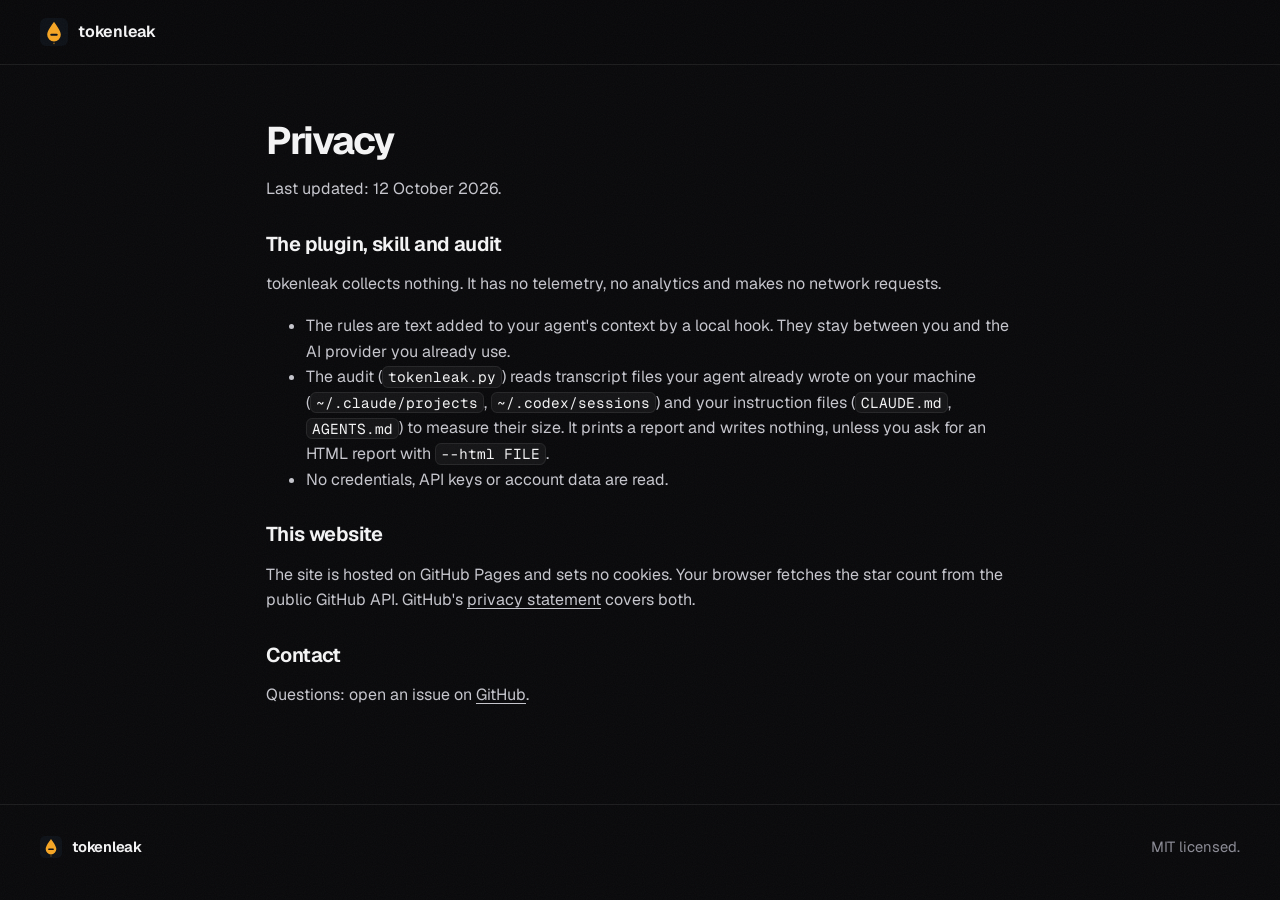
==== commit 3f78cc0e: "v1.4.0 (wip): read guard, 10 review fixes, exact instruction files, Haiku benchmark" ====
--- a/docs/privacy.html
+++ b/docs/privacy.html
@@ -18,7 +18,7 @@
   <p>tokenleak collects nothing. It has no telemetry, no analytics and makes no network requests.</p>
   <ul>
     <li>The rules are text added to your agent's context by a local hook. They stay between you and the AI provider you already use.</li>
-    <li>The audit (<code>tokenleak.py</code>) reads transcript files your agent already wrote on your machine (<code>~/.claude/projects</code>, <code>~/.codex/sessions</code>) and your instruction files (<code>CLAUDE.md</code>, <code>AGENTS.md</code>) to measure their size. It prints a report and writes nothing.</li>
+    <li>The audit (<code>tokenleak.py</code>) reads transcript files your agent already wrote on your machine (<code>~/.claude/projects</code>, <code>~/.codex/sessions</code>) and your instruction files (<code>CLAUDE.md</code>, <code>AGENTS.md</code>) to measure their size. It prints a report and writes nothing, unless you ask for an HTML report with <code>--html FILE</code>.</li>
     <li>No credentials, API keys or account data are read.</li>
   </ul>
 
--- a/docs/style.css
+++ b/docs/style.css
@@ -77,12 +77,12 @@
   background-image: radial-gradient(rgb(255 255 255 / .07) 1px, transparent 1.2px); background-size: 26px 26px;
   -webkit-mask-image: radial-gradient(ellipse 70% 60% at 60% 40%, #000 30%, transparent 75%);
   mask-image: radial-gradient(ellipse 70% 60% at 60% 40%, #000 30%, transparent 75%); }
-.hero-grid { position: relative; display: grid; grid-template-columns: minmax(0, 10fr) minmax(0, 12fr); gap: clamp(32px, 5vw, 72px); align-items: center; }
+.hero-grid { position: relative; display: grid; grid-template-columns: minmax(0, 11fr) minmax(0, 12fr); gap: clamp(32px, 5vw, 72px); align-items: center; }
 .pill { display: inline-flex; align-items: center; gap: 10px; margin: 0 0 1.6rem; padding: 6px 14px 6px 8px; border-radius: 999px;
   border: 1px solid var(--line-2); background: var(--glass); color: var(--ink-2); font-size: .86rem; }
 .dot-logo { width: 18px; height: 18px; border-radius: 50%; background: radial-gradient(circle at 50% 40%, var(--accent-hi), var(--accent) 60%);
   box-shadow: 0 0 14px rgb(245 165 36 / .6); }
-h1 { font-size: clamp(2.8rem, 5.4vw, 4.75rem); font-weight: 700; letter-spacing: -.05em; line-height: 1.02; }
+h1 { font-size: clamp(2.25rem, 4.5vw, 4.05rem); font-weight: 700; letter-spacing: -.05em; line-height: 1.02; }
 .hl { background: linear-gradient(100deg, var(--accent-hi), var(--accent) 60%); -webkit-background-clip: text; background-clip: text; color: transparent; }
 .lead { font-size: clamp(1.1rem, 1.5vw, 1.25rem); color: var(--ink-2); max-width: 36ch; margin: 1.4rem 0 0; }
 .ctas { display: flex; gap: 12px; margin-top: 2.2rem; flex-wrap: wrap; }
@@ -129,7 +129,8 @@
 .k.sys { background: var(--sys); box-shadow: inset 0 0 0 1px var(--line-2); } .k.conv { background: var(--conv); } .k.leak { background: var(--accent); box-shadow: 0 0 8px rgb(245 165 36 / .6); }
 .meter { margin: 0; font-size: .85rem; color: var(--muted); }
 .meter strong { font-family: var(--mono); font-size: 1.15rem; color: var(--accent-hi); font-weight: 600; margin: 0 2px; font-variant-numeric: tabular-nums; }
-.stack-card figcaption { color: #6d6d77; font-size: .76rem; margin-top: 8px; }
+.stack-card figcaption { color: #85858f; font-size: .76rem; margin-top: 8px; }
+@media (max-width: 560px) { #stack .note { font-size: 17px; } #stack .idx { font-size: 13px; } .stack-card { padding: 16px 14px 14px; } }
 
 /* Proof numbers */
 .proof { padding: 0 0 clamp(56px, 8vw, 104px); }
@@ -173,13 +174,13 @@
 .term-bar { display: flex; align-items: center; gap: 7px; padding: 12px 14px; border-bottom: 1px solid var(--line); background: rgb(255 255 255 / .02); }
 .term-bar i { width: 10px; height: 10px; border-radius: 50%; background: #3a3a42; }
 .term-bar span { margin-left: 10px; font: 12px var(--mono); color: var(--muted); }
-.term-body { margin: 0; padding: 16px 18px 18px; font-size: 11.5px; line-height: 1.62; color: #cfcfd6; overflow-x: auto; }
+.term-body { margin: 0; padding: 16px 18px 18px; font-size: 10.6px; line-height: 1.62; color: #cfcfd6; overflow-x: auto; }
 .term-body .ln { display: block; white-space: pre; }
-.term-body .b { color: #fafafa; font-weight: 600; } .term-body .d { color: #6f6f7a; } .term-body .y { color: var(--accent-hi); }
+.term-body .b { color: #fafafa; font-weight: 600; } .term-body .d { color: #8b8b95; } .term-body .y { color: var(--accent-hi); }
 .term-body .g { color: var(--good); } .term-body .r { color: #ff7b7b; }
 .cmdline { display: block; margin-bottom: 8px; color: var(--ink); }
 .caret { display: inline-block; width: 7px; height: 1.1em; background: var(--accent); vertical-align: -2px; margin-left: 2px; }
-.term figcaption { color: #6d6d77; font-size: .76rem; padding: 0 18px 14px; }
+.term figcaption { color: #85858f; font-size: .76rem; padding: 0 18px 14px; }
 @media (max-width: 960px) { .audit-grid { grid-template-columns: minmax(0, 1fr); } }
 
 /* Bento */
@@ -206,20 +207,31 @@
 @media (max-width: 560px) { .rules ol { columns: 1; } }
 
 /* Works with: the page's one marquee */
-.works { padding: 0 0 clamp(56px, 8vw, 96px); }
+.parts { padding-bottom: clamp(56px, 7vw, 88px); }
+.works { padding: 0 0 clamp(40px, 6vw, 72px); }
+.bench { padding-top: clamp(56px, 7vw, 96px); }
 .works-title { text-align: center; color: var(--muted); font-size: .92rem; margin: 0 0 22px; }
 .marquee { display: flex; overflow: hidden;
   -webkit-mask-image: linear-gradient(90deg, transparent, #000 15%, #000 85%, transparent); mask-image: linear-gradient(90deg, transparent, #000 15%, #000 85%, transparent); }
-.logos { list-style: none; margin: 0; padding: 0 clamp(24px, 3.5vw, 48px); display: flex; gap: clamp(48px, 7vw, 96px); align-items: center; flex: none; }
+.logos { list-style: none; margin: 0; padding: 0; display: flex; align-items: center; flex: none; }
+.logos li { padding: 0 clamp(26px, 3.2vw, 44px); }
 .logo { display: block; width: 32px; height: 32px; background: #6b6b75; transition: background-color .2s;
   -webkit-mask: var(--m) center / contain no-repeat; mask: var(--m) center / contain no-repeat; }
 .logo:hover { background: var(--ink); }
 .l-claude { --m: url("assets/logos/claude.svg"); } .l-cursor { --m: url("assets/logos/cursor.svg"); }
 .l-gemini { --m: url("assets/logos/googlegemini.svg"); } .l-copilot { --m: url("assets/logos/githubcopilot.svg"); }
 .l-windsurf { --m: url("assets/logos/windsurf.svg"); } .l-cline { --m: url("assets/logos/cline.svg"); }
+.l-amp { --m: url("assets/logos/amp.svg"); } .l-warp { --m: url("assets/logos/warp.svg"); } .l-zed { --m: url("assets/logos/zedindustries.svg"); }
+.l-jetbrains { --m: url("assets/logos/jetbrains.svg"); } .l-opencode { --m: url("assets/logos/opencode.svg"); } .l-qwen { --m: url("assets/logos/qwen.svg"); }
 
 /* Benchmark chart */
 .chart { margin: 2.6rem 0 0; padding: clamp(18px, 3vw, 32px); }
+.chart-head { display: flex; justify-content: space-between; align-items: flex-end; gap: 16px; flex-wrap: wrap; padding-bottom: 18px; margin-bottom: 18px; border-bottom: 1px solid var(--line); }
+.total-label { margin: 0; color: var(--muted); font-size: .85rem; }
+.total { margin: 4px 0 0; font-family: var(--mono); font-size: clamp(1.6rem, 3vw, 2.2rem); letter-spacing: -.03em; display: flex; align-items: baseline; gap: 14px; color: var(--ink-2); }
+.total .to { color: var(--muted); font-size: .7em; }
+.total .hi { color: var(--accent-hi); text-shadow: 0 0 30px rgb(245 165 36 / .35); }
+.big-pill { font: 600 .95rem var(--mono); color: var(--accent-hi); background: rgb(245 165 36 / .12); border: 1px solid rgb(245 165 36 / .35); padding: 8px 14px; border-radius: 999px; }
 .legend { display: flex; gap: 20px; flex-wrap: wrap; font-size: .9rem; color: var(--ink-2); margin-bottom: 8px; }
 .legend span { display: inline-flex; align-items: center; gap: 8px; }
 .sw { width: 10px; height: 10px; border-radius: 50%; display: inline-block; }
@@ -230,10 +242,17 @@
 #chart .task { fill: var(--ink); font: 600 14px "Geist", sans-serif; }
 #chart .val { fill: var(--muted); font: 12px var(--mono); }
 #chart .delta { fill: var(--accent-hi); font: 600 13px var(--mono); }
+#chart .delta.zero { fill: var(--muted); }
+#chart .pill { fill: rgb(245 165 36 / .12); stroke: rgb(245 165 36 / .35); stroke-width: 1; }
+#chart .pill.zero { fill: rgb(255 255 255 / .04); stroke: var(--line-2); }
+#chart .mlabel { fill: var(--ink-2); font: 500 12px var(--mono); }
+#chart .arrowhead { fill: rgb(255 255 255 / .45); }
+#chart .band { fill: rgb(255 255 255 / .025); opacity: 0; transition: opacity .25s; }
+#chart .crow:hover .band, #chart svg:hover .crow:hover .band { opacity: 1; }
 #chart .run { opacity: .42; }
 #chart .base { fill: var(--base); } #chart .lean { fill: var(--lean); }
 #chart .med.lean { filter: drop-shadow(0 0 6px rgb(245 165 36 / .6)); }
-#chart .link { stroke: rgb(255 255 255 / .22); stroke-width: 2; stroke-linecap: round; }
+#chart .link { stroke: rgb(255 255 255 / .4); stroke-width: 2; stroke-linecap: round; }
 #chart .med { stroke: var(--bg); stroke-width: 2; }
 #chart .hit { fill: transparent; }
 .chart figcaption { color: var(--muted); font-size: .84rem; margin-top: 10px; }
@@ -302,7 +321,7 @@
   .js .term .ln { opacity: 0; transform: translateY(4px); }
   .js .term.run .ln { opacity: 1; transform: none; transition: opacity .35s ease, transform .35s ease; transition-delay: calc(var(--i) * 55ms); }
   .caret { animation: blink 1.05s steps(1) infinite; }
-  .marquee .logos { animation: slide 30s linear infinite; }
+  .marquee .logos { animation: slide var(--dur, 40s) linear infinite; }
   .marquee:hover .logos { animation-play-state: paused; }
   #chart .draw { stroke-dasharray: var(--len); stroke-dashoffset: var(--len); transition: stroke-dashoffset .9s var(--ease) var(--d, 0ms); }
   #chart.in .draw { stroke-dashoffset: 0; }
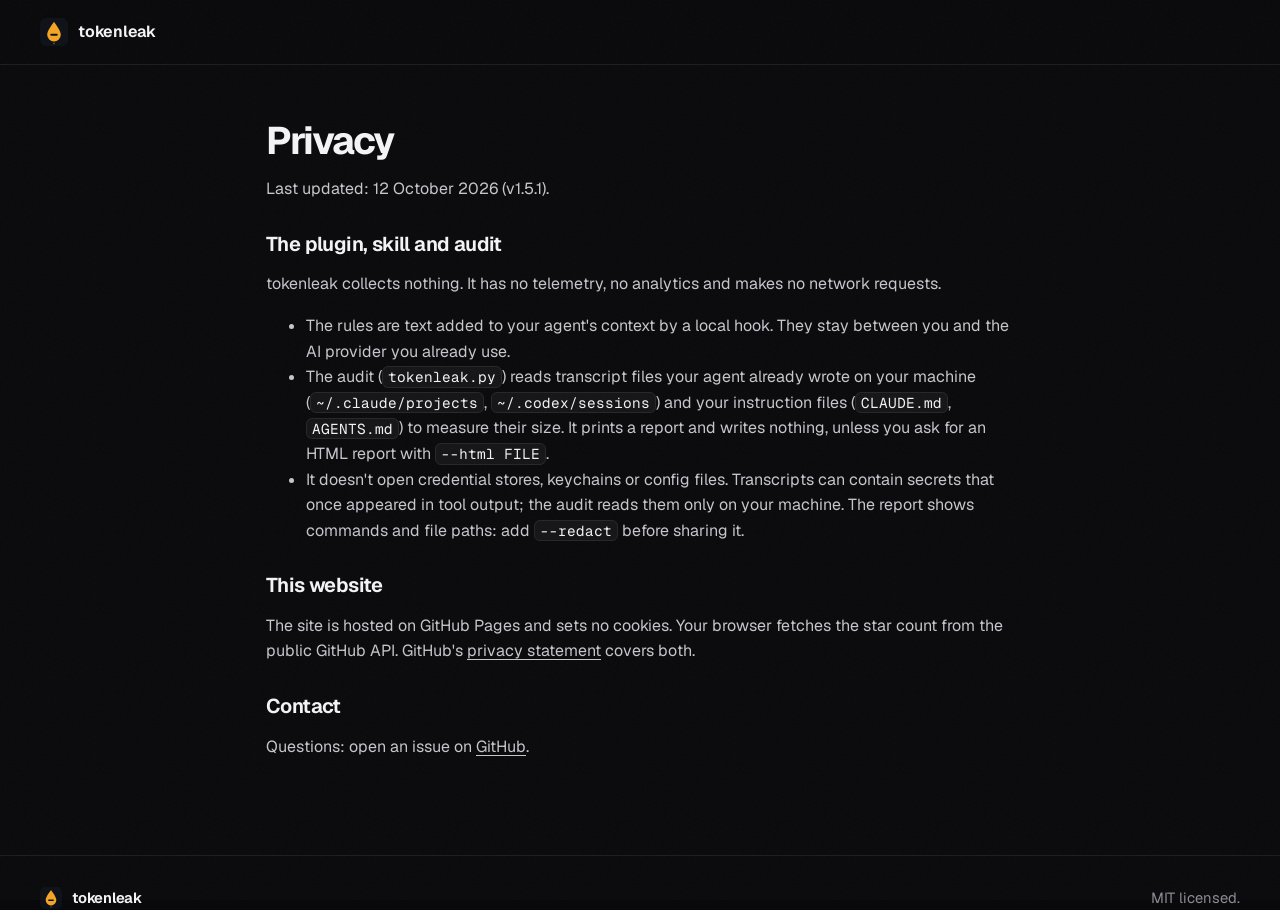
==== commit 70a5dac5: "v1.5.1: fixes from an outside review (Codex), reconstructable benchmark, tighter claims - suggest ad" ====
--- a/docs/privacy.html
+++ b/docs/privacy.html
@@ -12,14 +12,14 @@
 <header class="nav"><div class="wrap nav-row"><a class="brand" href="./"><img src="assets/logo.svg" alt="" width="28" height="28"><span>tokenleak</span></a></div></header>
 <main class="wrap doc">
   <h1>Privacy</h1>
-  <p>Last updated: 12 October 2026.</p>
+  <p>Last updated: 12 October 2026 (v1.5.1).</p>
 
   <h2>The plugin, skill and audit</h2>
   <p>tokenleak collects nothing. It has no telemetry, no analytics and makes no network requests.</p>
   <ul>
     <li>The rules are text added to your agent's context by a local hook. They stay between you and the AI provider you already use.</li>
     <li>The audit (<code>tokenleak.py</code>) reads transcript files your agent already wrote on your machine (<code>~/.claude/projects</code>, <code>~/.codex/sessions</code>) and your instruction files (<code>CLAUDE.md</code>, <code>AGENTS.md</code>) to measure their size. It prints a report and writes nothing, unless you ask for an HTML report with <code>--html FILE</code>.</li>
-    <li>No credentials, API keys or account data are read.</li>
+    <li>It doesn't open credential stores, keychains or config files. Transcripts can contain secrets that once appeared in tool output; the audit reads them only on your machine. The report shows commands and file paths: add <code>--redact</code> before sharing it.</li>
   </ul>
 
   <h2>This website</h2>
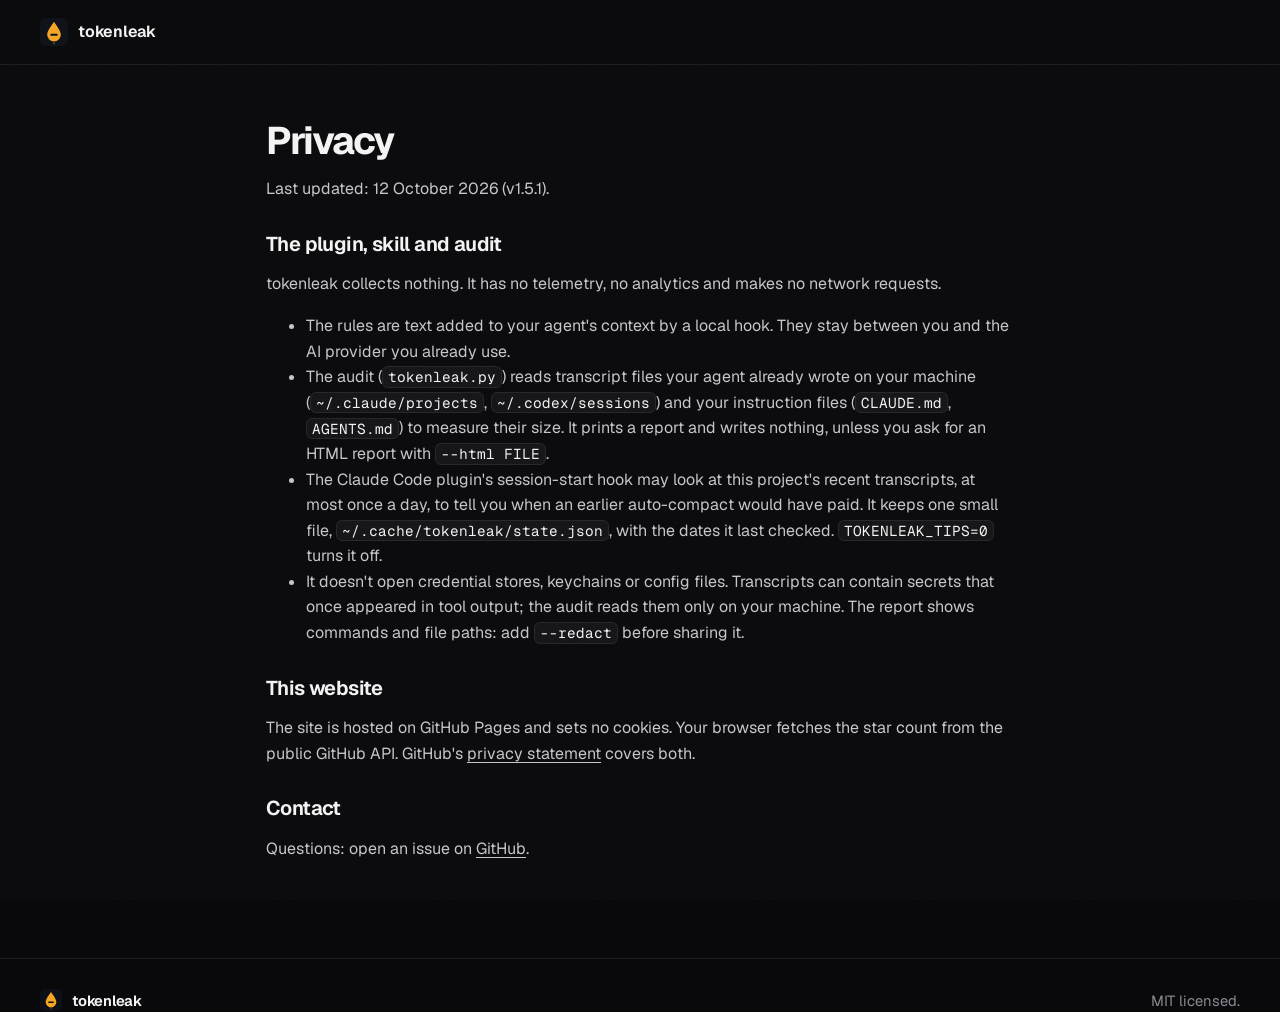
==== commit 6c6e9910: "v1.7.0: the plugin tells you when an earlier auto-compact pays; live measurement; recalibrated repla" ====
--- a/docs/privacy.html
+++ b/docs/privacy.html
@@ -19,6 +19,7 @@
   <ul>
     <li>The rules are text added to your agent's context by a local hook. They stay between you and the AI provider you already use.</li>
     <li>The audit (<code>tokenleak.py</code>) reads transcript files your agent already wrote on your machine (<code>~/.claude/projects</code>, <code>~/.codex/sessions</code>) and your instruction files (<code>CLAUDE.md</code>, <code>AGENTS.md</code>) to measure their size. It prints a report and writes nothing, unless you ask for an HTML report with <code>--html FILE</code>.</li>
+    <li>The Claude Code plugin's session-start hook may look at this project's recent transcripts, at most once a day, to tell you when an earlier auto-compact would have paid. It keeps one small file, <code>~/.cache/tokenleak/state.json</code>, with the dates it last checked. <code>TOKENLEAK_TIPS=0</code> turns it off.</li>
     <li>It doesn't open credential stores, keychains or config files. Transcripts can contain secrets that once appeared in tool output; the audit reads them only on your machine. The report shows commands and file paths: add <code>--redact</code> before sharing it.</li>
   </ul>
 
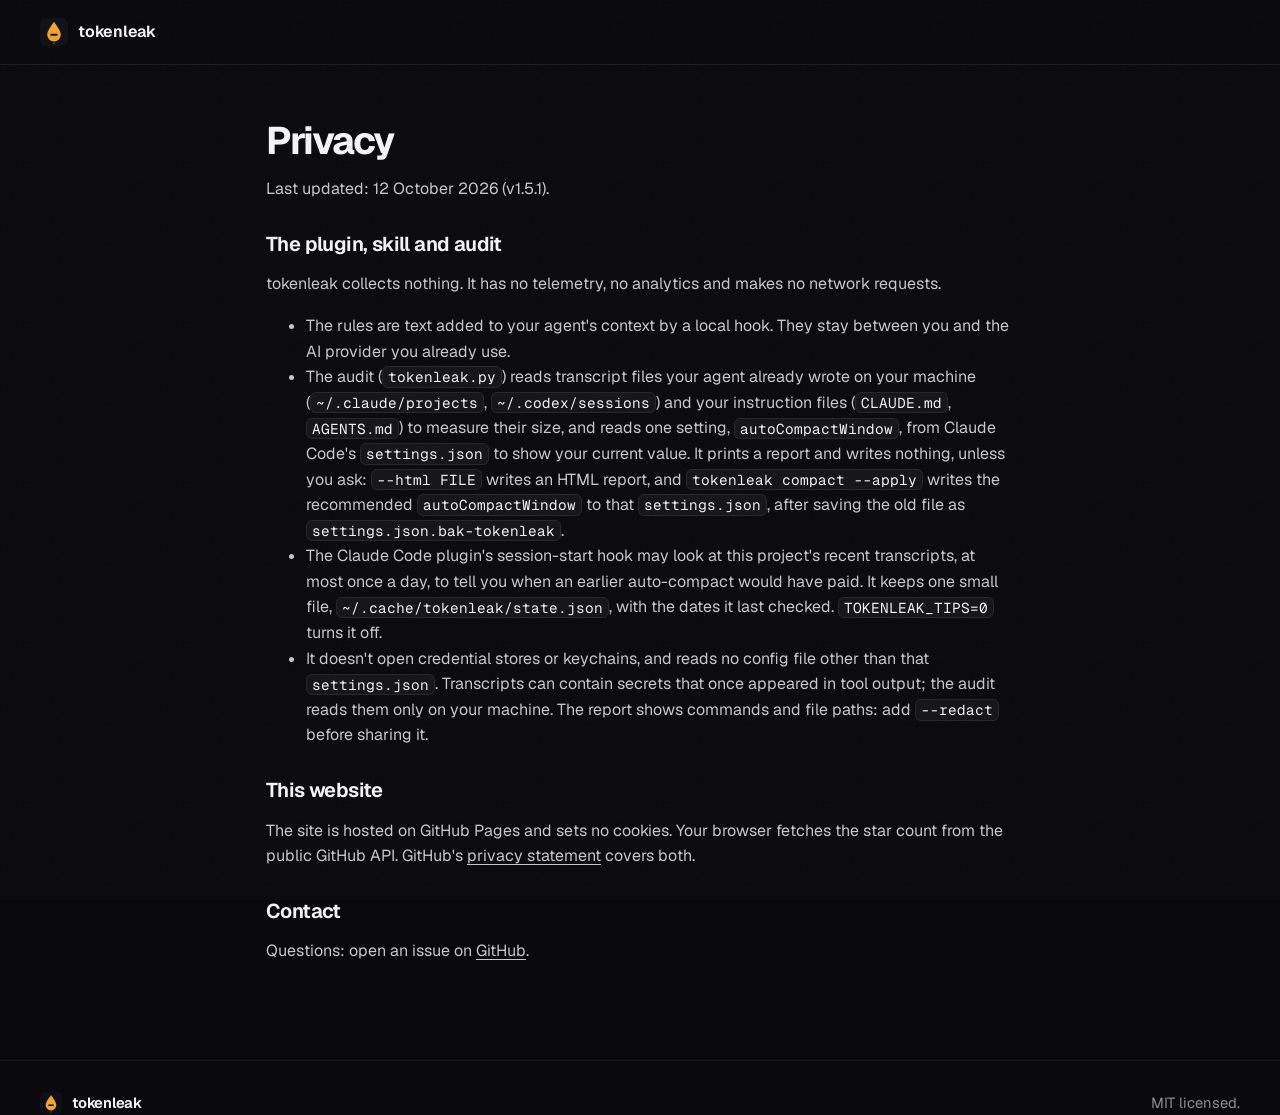
==== commit d6002c6d: "README: real audit recording up top, uvx first; privacy page says the audit reads settings.json and " ====
--- a/docs/privacy.html
+++ b/docs/privacy.html
@@ -18,9 +18,9 @@
   <p>tokenleak collects nothing. It has no telemetry, no analytics and makes no network requests.</p>
   <ul>
     <li>The rules are text added to your agent's context by a local hook. They stay between you and the AI provider you already use.</li>
-    <li>The audit (<code>tokenleak.py</code>) reads transcript files your agent already wrote on your machine (<code>~/.claude/projects</code>, <code>~/.codex/sessions</code>) and your instruction files (<code>CLAUDE.md</code>, <code>AGENTS.md</code>) to measure their size. It prints a report and writes nothing, unless you ask for an HTML report with <code>--html FILE</code>.</li>
+    <li>The audit (<code>tokenleak.py</code>) reads transcript files your agent already wrote on your machine (<code>~/.claude/projects</code>, <code>~/.codex/sessions</code>) and your instruction files (<code>CLAUDE.md</code>, <code>AGENTS.md</code>) to measure their size, and reads one setting, <code>autoCompactWindow</code>, from Claude Code's <code>settings.json</code> to show your current value. It prints a report and writes nothing, unless you ask: <code>--html FILE</code> writes an HTML report, and <code>tokenleak compact --apply</code> writes the recommended <code>autoCompactWindow</code> to that <code>settings.json</code>, after saving the old file as <code>settings.json.bak-tokenleak</code>.</li>
     <li>The Claude Code plugin's session-start hook may look at this project's recent transcripts, at most once a day, to tell you when an earlier auto-compact would have paid. It keeps one small file, <code>~/.cache/tokenleak/state.json</code>, with the dates it last checked. <code>TOKENLEAK_TIPS=0</code> turns it off.</li>
-    <li>It doesn't open credential stores, keychains or config files. Transcripts can contain secrets that once appeared in tool output; the audit reads them only on your machine. The report shows commands and file paths: add <code>--redact</code> before sharing it.</li>
+    <li>It doesn't open credential stores or keychains, and reads no config file other than that <code>settings.json</code>. Transcripts can contain secrets that once appeared in tool output; the audit reads them only on your machine. The report shows commands and file paths: add <code>--redact</code> before sharing it.</li>
   </ul>
 
   <h2>This website</h2>
